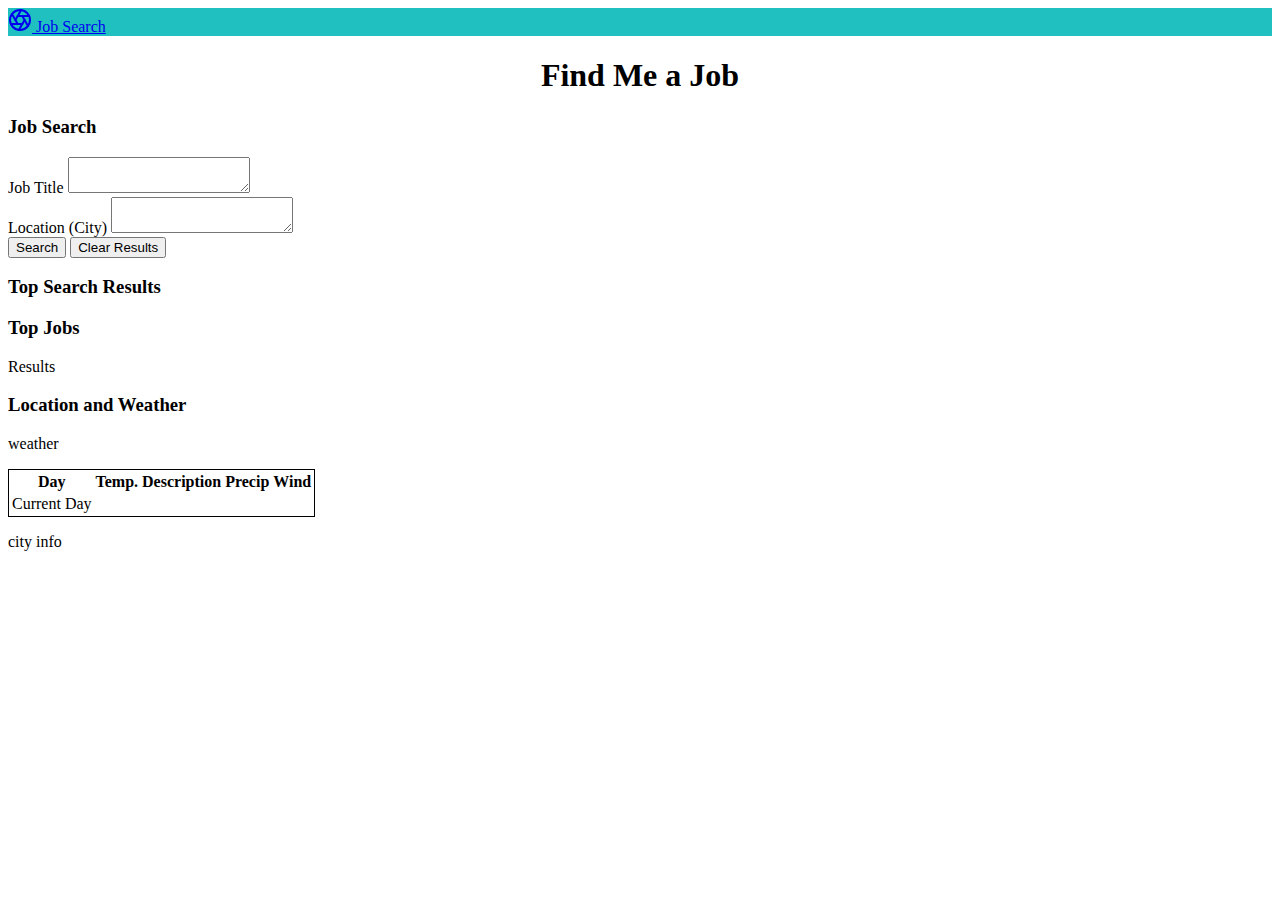
==== index.html @ 2d780a5b "Merge pull request #16 from kef12/add-firebase-logic" ====
<!DOCTYPE html>
<html lang="en">

<head>

  <meta charset="UTF-8">
  <meta name="viewport" content="width=device-width, initial-scale=1">
  <link rel="stylesheet" href="https://use.fontawesome.com/releases/v5.6.3/css/all.css" integrity="sha384-UHRtZLI+pbxtHCWp1t77Bi1L4ZtiqrqD80Kn4Z8NTSRyMA2Fd33n5dQ8lWUE00s/" crossorigin="anonymous">
  <link rel="stylesheet" href="https://stackpath.bootstrapcdn.com/bootstrap/4.2.1/css/bootstrap.min.css" integrity="sha384-GJzZqFGwb1QTTN6wy59ffF1BuGJpLSa9DkKMp0DgiMDm4iYMj70gZWKYbI706tWS" crossorigin="anonymous">	
  <script src="https://ajax.googleapis.com/ajax/libs/jquery/3.3.1/jquery.min.js"></script>
  <link rel="stylesheet" href="style.css">
  <title>Find Me a Job!</title>

</head>
<body>
		<nav class="site-header sticky-top py-1">
				<div class="container d-flex flex-column flex-md-row justify-content-between">
					<a class="py-2" href="#">
						<svg xmlns="http://www.w3.org/2000/svg" width="24" height="24" viewBox="0 0 24 24" fill="none" stroke="currentColor" stroke-width="2" stroke-linecap="round" stroke-linejoin="round" class="d-block mx-auto" focusable="false" role="img"><title>Find Me a Job</title><circle cx="12" cy="12" r="10"></circle><line x1="14.31" y1="8" x2="20.05" y2="17.94"></line><line x1="9.69" y1="8" x2="21.17" y2="8"></line><line x1="7.38" y1="12" x2="13.12" y2="2.06"></line><line x1="9.69" y1="16" x2="3.95" y2="6.06"></line><line x1="14.31" y1="16" x2="2.83" y2="16"></line><line x1="16.62" y1="12" x2="10.88" y2="21.94"></line></svg>
					</a>
					<a class="py-2 d-none d-md-inline-block" href="index.html">Job Search</a>
					<!-- <a class="py-2 d-none d-md-inline-block" href="location.html">Location Search</a> -->
				</div>
			</nav>

	<div class="jumbotron col-md-12" id="header">
		<h1 class="display-4"><i class="fas fa-dice-d20"></i> Find Me a Job</h1>
		 </div>
		 	 <div class="col-md-2"></div>
		 <div>
		
	  <div class="card col-md-9">
		  <div class="card-header">
			  <h3>Job Search</h3>
		  </div>
	  <div class="card-body">

		  <div class="form-group">
				<label for="exampleFormControlInput1">Job Title</label>
				<textarea class="form-control" id="job-input">
				  </textarea>
			  </div>
			  <div class="form-group">
				<label for="exampleFormControlInput1">Location (City)</label>
				<textarea class="form-control" id="location-input">
				  </textarea>
			  </div>
			  <button class="btn btn-primary" id="search" type="submit"><i class="fas fa-search"></i> Search</button>
			  <button class="btn btn-primary" id="clear" type="submit"><i class="fas fa-trash-alt"></i> Clear Results</button>
		</div>
	</div>
	<div class="card col-md-9 offset-2">
		<div class="card-header">
		<h3>Top Search Results</h3>	
		</div>
		<div class="card-body">
			<div class="card col-md-5">
				<div class="card-header">
					<h3>Top Jobs</h3>
				</div>
				<div id="jobPanel">
				<p>Results</p>
				<div id="position-view"></div>
				</div>
			</div>
			<div class="col-md-2"></div>
			<div class="card col-md-5">
			<div class="card-header">
				<h3>Location and Weather</h3>
			</div>
			<div class="card-body">
				<p>weather</p>
				<div id="cityOutput"></div>
    <table id="weatherTable">
        <tr>
          <th>Day</th>
          <th id="highLow">Temp.</th>
          <th id="description">Description</th>
          <th id="precip">Precip</th>
          <th id="wind">Wind</th>
        </tr>
        <tr id="dayOne">
          <td>Current Day</td>
          <td id="temp1"></td>
          <td id="description1"></td>
          <td id="precip1"></td>
          <td id="wind1"></td>
				</tr>
    </table>
				<p>city info</p>
			</div>
		   </div>
		   </div>

	<!-- <meta charset="UTF-8">
	<meta name="viewport" content="width=device-width, initial-scale=1">
	<link rel="stylesheet" href="https://use.fontawesome.com/releases/v5.6.3/css/all.css" integrity="sha384-UHRtZLI+pbxtHCWp1t77Bi1L4ZtiqrqD80Kn4Z8NTSRyMA2Fd33n5dQ8lWUE00s/"
	 crossorigin="anonymous">
	<link rel="stylesheet" href="https://maxcdn.bootstrapcdn.com/bootstrap/3.3.7/css/bootstrap.min.css">
	<script src="https://ajax.googleapis.com/ajax/libs/jquery/3.3.1/jquery.min.js"></script>
	<link rel="stylesheet" href="style.css">
	<title>Find Me a Job!</title> -->

</head>

<!-- <body>
	<div class="col-md-1"></div>
	<div class="jumbotron col-md-9">
		<h1 class="display-4"><i class="fas fa-newspaper"></i>Find Me a Job</h1>
	</div>
	<div class="col-md-2"></div>
	<div class="panel col-md-9">
		<div class="card-header">
			<h3>search paramaters</h3>
		</div>
		<div class="card-body">
			<div class="col-lg-2 formPanel">
				<form id="entry-form">
					<label for="entry-input" class="inputLabel">Position Search</label>
					<input type="text" id="job-input"><br>
					<label for="entry-input" class="inputLabel">Position Location</label>
					<input type="text" id="location-input"><br>


					<input id="submit" type="submit" value="Submit">
				</form>
				<div id="position-view"></div>
			</div>
		</div>
	</div>	

</div> -->
  <!-- <script type="text/javascript">
  $(document).ready(function() {
  //retrieve search parameters
//populate queryURL with search parameters
//add search information to div
$("#search").click(function(){
console.log("search");
});
$("#clear").click(function(){
console.log("clear");
	});


  
  }); -->
<script
	src="https://code.jquery.com/jquery-3.3.1.min.js"
	integrity="sha256-FgpCb/KJQlLNfOu91ta32o/NMZxltwRo8QtmkMRdAu8="
	crossorigin="anonymous"></script>
	 
	<script src="assets/usajobs-logic.js" type="text/javascript"></script>

  <script type="text/javascript">
  $(document).ready(function() {
  //retrieve search parameters
//populate queryURL with search parameters
//add search information to div
$("#search").click(function(){
console.log("search");
});
$("#clear").click(function(){
console.log("clear");
	});


  
  });
  </script>
  			<script src="https://code.jquery.com/jquery-3.2.1.slim.min.js" integrity="sha384-KJ3o2DKtIkvYIK3UENzmM7KCkRr/rE9/Qpg6aAZGJwFDMVNA/GpGFF93hXpG5KkN" crossorigin="anonymous"></script>
				<script src="https://cdnjs.cloudflare.com/ajax/libs/popper.js/1.12.9/umd/popper.min.js" integrity="sha384-ApNbgh9B+Y1QKtv3Rn7W3mgPxhU9K/ScQsAP7hUibX39j7fakFPskvXusvfa0b4Q" crossorigin="anonymous"></script>
				<script src="https://maxcdn.bootstrapcdn.com/bootstrap/4.0.0/js/bootstrap.min.js" integrity="sha384-JZR6Spejh4U02d8jOt6vLEHfe/JQGiRRSQQxSfFWpi1MquVdAyjUar5+76PVCmYl" crossorigin="anonymous"></script>
	<script src="https://cdnjs.cloudflare.com/ajax/libs/popper.js/1.12.9/umd/popper.min.js" integrity="sha384-ApNbgh9B+Y1QKtv3Rn7W3mgPxhU9K/ScQsAP7hUibX39j7fakFPskvXusvfa0b4Q"
	 crossorigin="anonymous"></script>
	<script src="https://maxcdn.bootstrapcdn.com/bootstrap/4.0.0/js/bootstrap.min.js" integrity="sha384-JZR6Spejh4U02d8jOt6vLEHfe/JQGiRRSQQxSfFWpi1MquVdAyjUar5+76PVCmYl"
	 crossorigin="anonymous"></script>

</body>

</html>
---- style.css ----
nav{
    background-color: rgb(32, 192, 192);
}
h1{
    text-align: center;
}
.card {
    margin-top: 15px; 
}

#weatherTable{
    border: 1px solid;
}
---- style.css ----
nav{
    background-color: rgb(32, 192, 192);
}
h1{
    text-align: center;
}
.card {
    margin-top: 15px; 
}

#weatherTable{
    border: 1px solid;
}
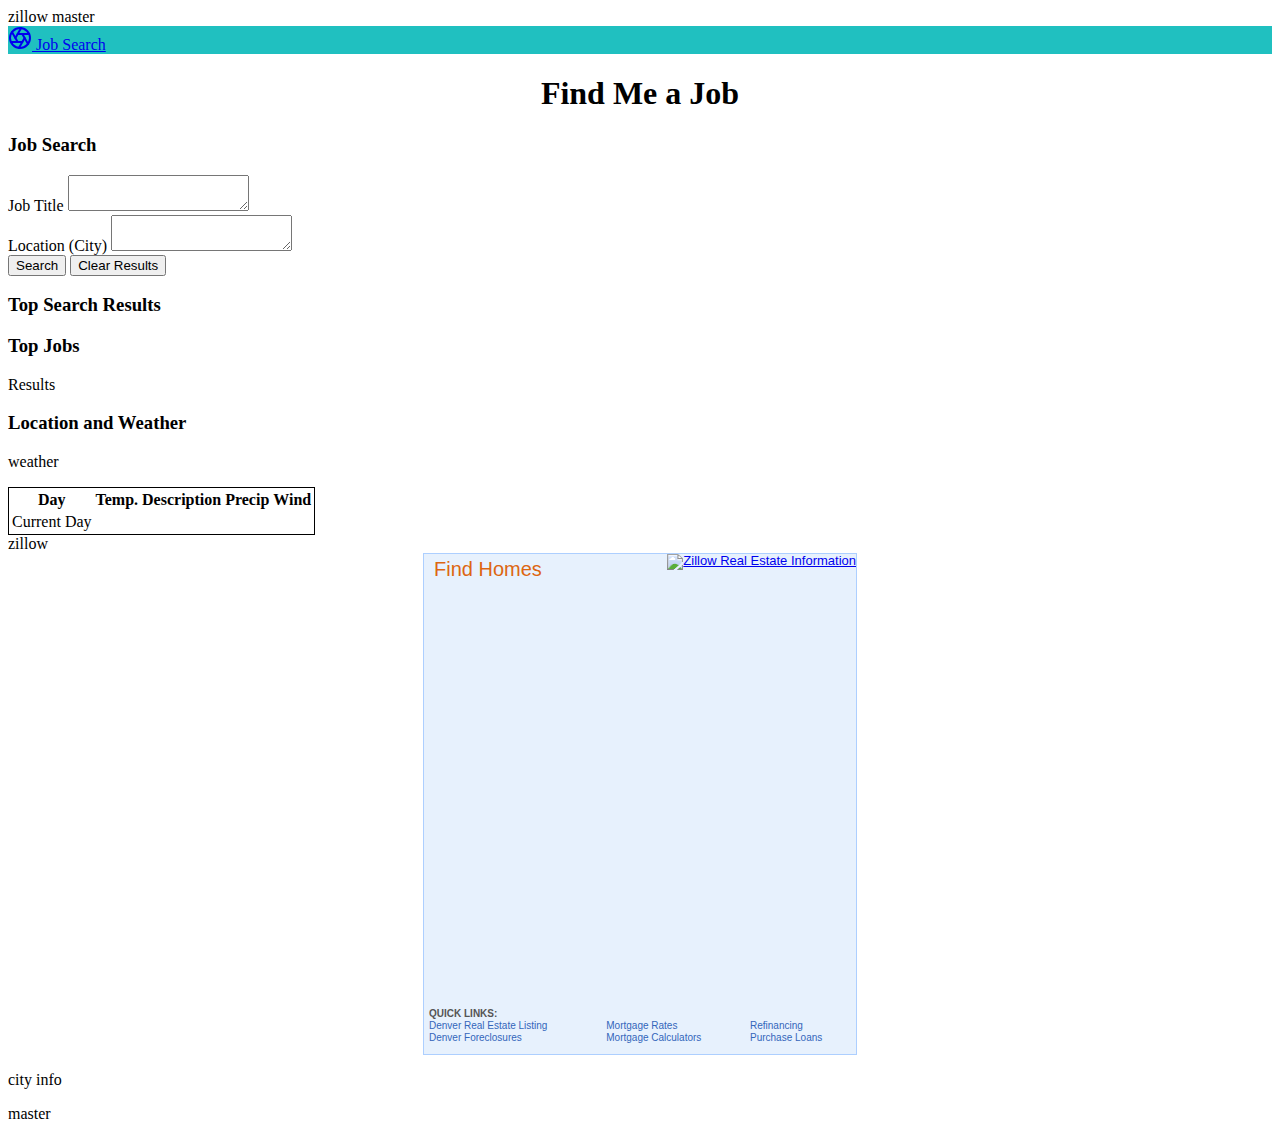
==== commit d6629d9b: "Merge branch 'master' into zillow" ====
--- a/index.html
+++ b/index.html
@@ -7,7 +7,11 @@
   <meta name="viewport" content="width=device-width, initial-scale=1">
   <link rel="stylesheet" href="https://use.fontawesome.com/releases/v5.6.3/css/all.css" integrity="sha384-UHRtZLI+pbxtHCWp1t77Bi1L4ZtiqrqD80Kn4Z8NTSRyMA2Fd33n5dQ8lWUE00s/" crossorigin="anonymous">
   <link rel="stylesheet" href="https://stackpath.bootstrapcdn.com/bootstrap/4.2.1/css/bootstrap.min.css" integrity="sha384-GJzZqFGwb1QTTN6wy59ffF1BuGJpLSa9DkKMp0DgiMDm4iYMj70gZWKYbI706tWS" crossorigin="anonymous">	
-  <script src="https://ajax.googleapis.com/ajax/libs/jquery/3.3.1/jquery.min.js"></script>
+zillow
+	<script src="https://ajax.googleapis.com/ajax/libs/jquery/3.3.1/jquery.min.js"></script>
+	<!--Firebase-->
+	<script src="https://www.gstatic.com/firebasejs/4.1.2/firebase.js"></script>
+ master
   <link rel="stylesheet" href="style.css">
   <title>Find Me a Job!</title>
 
@@ -87,7 +91,66 @@
           <td id="wind1"></td>
 				</tr>
     </table>
+        zillow
+    <container>
+				<div id="zillow-large-search-box-widget-container" style="width:432px;overflow:hidden;background-color:#e7f1fd;color:#555; font: normal normal normal 13px verdana,arial,sans-serif;line-height:13px;margin:0 auto;padding:0;text-align:center;border:1px solid #adcfff;letter-spacing:0;text-transform:none;">
+            <h2 style="color:#d61;text-align:left;font-size:20px;line-height:20px;font-weight:normal;float:left;width:200px;margin-left:10px;margin-top:5px;letter-spacing:0;text-transform:none;">Find Homes</h2>
+            
+            <div style="float:right;"><a href="https://www.zillow.com/" target="_blank" rel="nofollow">
+                
+                <img alt="Zillow Real Estate Information" style="border:0;" src="https://www.zillow.com/widgets/GetVersionedResource.htm?path=/static/images/powered-by-zillow.gif"></img></a>
+            </div>
+        
+            <iframe scrolling="no" src="https://www.zillow.com/widgets/search/LargeSearchBoxWidget.htm?did=zillow-large-search-box-iframe-widget&type=iframe&rgname=Denver+WA&shvi=yes" width="430" frameborder="0" height="400"></iframe>
+            <table id="zillow-tnc-widget-footer-links" width="100%" style="font: normal normal normal 10px verdana,arial,sans-serif;text-align:left;line-height:12px;margin:10px 5px;padding:0;border-spacing:0;border-collapse:collapse;">
+                <tbody style="margin:0;padding:0;">
+                    <tr style="margin:0;padding:0;">
+                        <td style="font-weight:bold;font-size:10px;color:#555;text-align:left;margin:0;padding:0;">QUICK LINKS:</td>
+                    </tr>
+        
+                    <tr style="margin:0;padding:0;">
+                        <td style="margin:0;padding:0;">
+                            <span id="widgetFooterLink" class="regionBasedLink">
+                                <a href="https://www.zillow.com/denver-co/" target="_blank" rel="nofollow" style="color:#36b;font-family:verdana,arial,sans-serif;font-size:10px;margin:0 5px 0 0;padding:0;text-decoration:none;">
+                                    <span class="region">Denver</span> Real Estate Listing</a>
+                                </span>
+                            </td>
+        
+                            <td style="margin:0;padding:0;">
+                                <span id="widgetFooterLink">
+                                    <a href="https://www.zillow.com/mortgage-rates/" target="_blank" rel="nofollow" style="color:#36b;font-family:verdana,arial,sans-serif;font-size:10px;margin:0 5px 0 0;padding:0;text-decoration:none;">Mortgage Rates</a>
+                                </span>
+                            </td>
+        
+                                <td style="margin:0;padding:0;">
+                                    <span id="widgetFooterLink"><a href="https://www.zillow.com/refinance/" target="_blank" rel="nofollow" style="color:#36b;font-family:verdana,arial,sans-serif;font-size:10px;margin:0 5px 0 0;padding:0;text-decoration:none;">Refinancing</a>
+                                    </span>
+                                </td> 
+        
+                        </tr>
+                            <tr style="margin:0;padding:0;">
+                                <td style="margin:0;padding:0;">
+                                    <span id="widgetFooterLink" class="regionBasedLink">
+                                        <a href="https://www.zillow.com/denver-co/foreclosures/" target="_blank" rel="nofollow" style="color:#36b;font-size:10px;margin:0 5px 0 0;padding:0;text-decoration:none;">
+                                            <span class="region">Denver</span> Foreclosures</a></span>
+                                        </td>
+        
+                                        <td style="margin:0;padding:0;">
+                                            <span id="widgetFooterLink">
+                                                <a href="https://www.zillow.com/mortgage-calculator/" target="_blank" rel="nofollow" style="color:#36b;font-size:10px;margin:0 5px 0 0;padding:0;text-decoration:none;">Mortgage Calculators</a>
+                                            </span></td><td style="margin:0;padding:0;">
+                                                <span id="widgetFooterLink">
+                                                    <a href="https://www.zillow.com/mortgage-rates/" target="_blank" rel="nofollow" style="color:#36b;font-size:10px;margin:0 5px 0 0;padding:0;text-decoration:none;">Purchase Loans</a>
+                                                </span>
+                                            </td>
+                                        </tr>
+                                    </tbody>
+                                </table>
+                            </div>
+                            </container>
+
 				<p>city info</p>
+ master
 			</div>
 		   </div>
 		   </div>
@@ -120,15 +183,20 @@
 					<input type="text" id="job-input"><br>
 					<label for="entry-input" class="inputLabel">Position Location</label>
 					<input type="text" id="location-input"><br>
-
-
+ zillow
+
+
+
+ master
 					<input id="submit" type="submit" value="Submit">
 				</form>
 				<div id="position-view"></div>
 			</div>
 		</div>
 	</div>	
-
+zillow
+
+ master
 </div> -->
   <!-- <script type="text/javascript">
   $(document).ready(function() {
@@ -141,8 +209,11 @@
 $("#clear").click(function(){
 console.log("clear");
 	});
-
-
+ zillow
+
+
+
+master
   
   }); -->
 <script
@@ -163,8 +234,10 @@
 $("#clear").click(function(){
 console.log("clear");
 	});
-
-
+ zillow
+
+
+ master
   
   });
   </script>
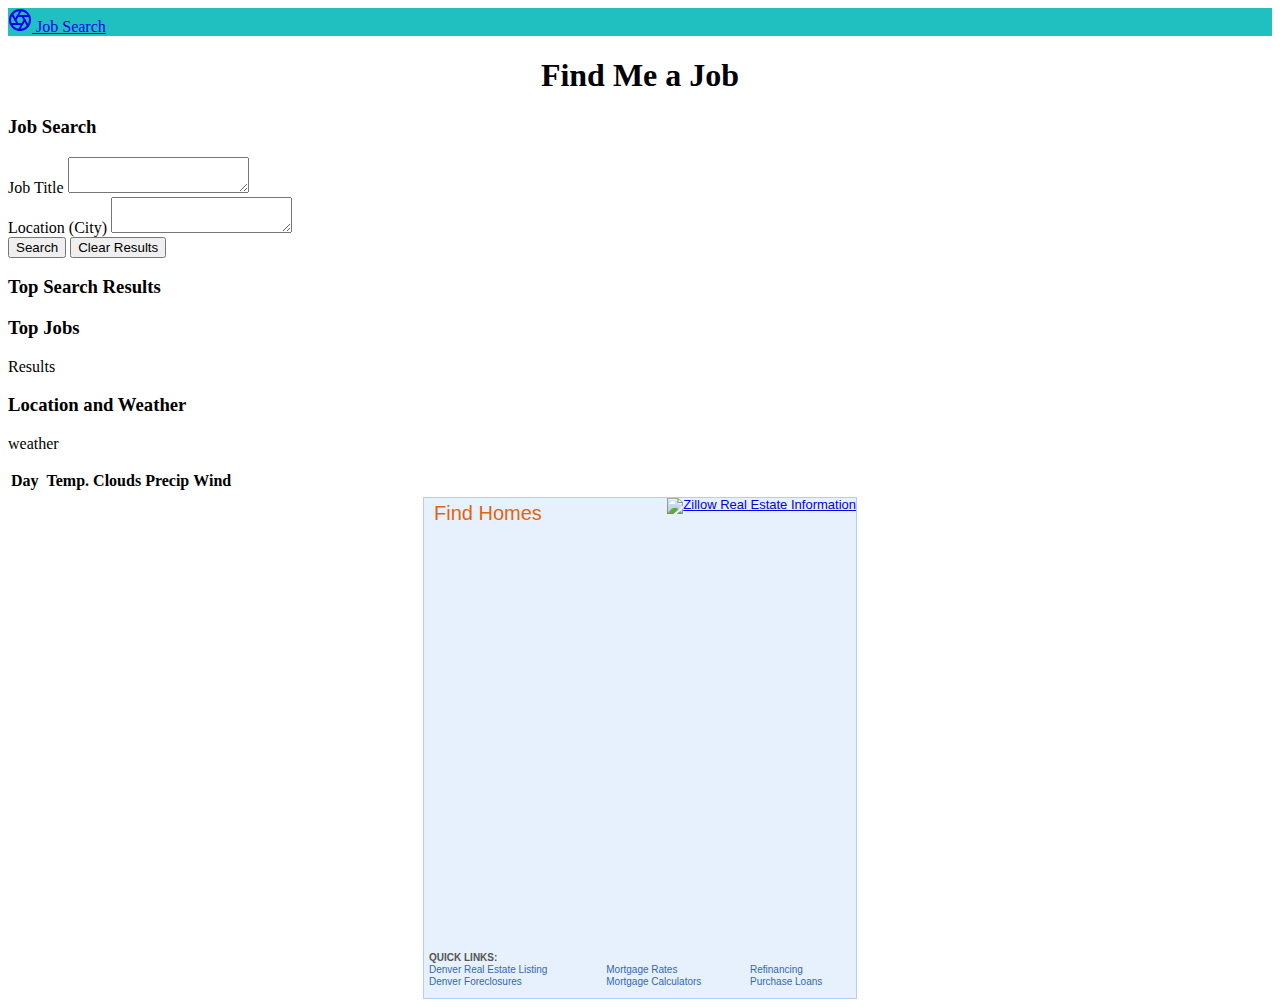
==== commit ea4d2fcc: "Merge pull request #22 from kef12/new-logic" ====
--- a/index.html
+++ b/index.html
@@ -3,251 +3,191 @@
 
 <head>
 
-  <meta charset="UTF-8">
-  <meta name="viewport" content="width=device-width, initial-scale=1">
-  <link rel="stylesheet" href="https://use.fontawesome.com/releases/v5.6.3/css/all.css" integrity="sha384-UHRtZLI+pbxtHCWp1t77Bi1L4ZtiqrqD80Kn4Z8NTSRyMA2Fd33n5dQ8lWUE00s/" crossorigin="anonymous">
-  <link rel="stylesheet" href="https://stackpath.bootstrapcdn.com/bootstrap/4.2.1/css/bootstrap.min.css" integrity="sha384-GJzZqFGwb1QTTN6wy59ffF1BuGJpLSa9DkKMp0DgiMDm4iYMj70gZWKYbI706tWS" crossorigin="anonymous">	
-zillow
-	<script src="https://ajax.googleapis.com/ajax/libs/jquery/3.3.1/jquery.min.js"></script>
-	<!--Firebase-->
-	<script src="https://www.gstatic.com/firebasejs/4.1.2/firebase.js"></script>
- master
-  <link rel="stylesheet" href="style.css">
-  <title>Find Me a Job!</title>
+    <meta charset="UTF-8">
+    <meta name="viewport" content="width=device-width, initial-scale=1">
+    <link rel="stylesheet" href="https://use.fontawesome.com/releases/v5.6.3/css/all.css" integrity="sha384-UHRtZLI+pbxtHCWp1t77Bi1L4ZtiqrqD80Kn4Z8NTSRyMA2Fd33n5dQ8lWUE00s/"
+        crossorigin="anonymous">
+    <script src="https://ajax.googleapis.com/ajax/libs/jquery/3.3.1/jquery.min.js"></script>
+    <!--Firebase-->
+    <script src="https://www.gstatic.com/firebasejs/4.1.2/firebase.js"></script>
+    <!--Materialize Link-->
+
+    <link rel="stylesheet" href="style.css">
+    <title>Find Me a Job!</title>
 
 </head>
+
 <body>
-		<nav class="site-header sticky-top py-1">
-				<div class="container d-flex flex-column flex-md-row justify-content-between">
-					<a class="py-2" href="#">
-						<svg xmlns="http://www.w3.org/2000/svg" width="24" height="24" viewBox="0 0 24 24" fill="none" stroke="currentColor" stroke-width="2" stroke-linecap="round" stroke-linejoin="round" class="d-block mx-auto" focusable="false" role="img"><title>Find Me a Job</title><circle cx="12" cy="12" r="10"></circle><line x1="14.31" y1="8" x2="20.05" y2="17.94"></line><line x1="9.69" y1="8" x2="21.17" y2="8"></line><line x1="7.38" y1="12" x2="13.12" y2="2.06"></line><line x1="9.69" y1="16" x2="3.95" y2="6.06"></line><line x1="14.31" y1="16" x2="2.83" y2="16"></line><line x1="16.62" y1="12" x2="10.88" y2="21.94"></line></svg>
-					</a>
-					<a class="py-2 d-none d-md-inline-block" href="index.html">Job Search</a>
-					<!-- <a class="py-2 d-none d-md-inline-block" href="location.html">Location Search</a> -->
-				</div>
-			</nav>
+    <nav class="site-header sticky-top py-1">
+        <div class="container d-flex flex-column flex-md-row justify-content-between">
+            <a class="py-2" href="#">
+                <svg xmlns="http://www.w3.org/2000/svg" width="24" height="24" viewBox="0 0 24 24" fill="none" stroke="currentColor"
+                    stroke-width="2" stroke-linecap="round" stroke-linejoin="round" class="d-block mx-auto" focusable="false"
+                    role="img">
+                    <title>Find Me a Job</title>
+                    <circle cx="12" cy="12" r="10"></circle>
+                    <line x1="14.31" y1="8" x2="20.05" y2="17.94"></line>
+                    <line x1="9.69" y1="8" x2="21.17" y2="8"></line>
+                    <line x1="7.38" y1="12" x2="13.12" y2="2.06"></line>
+                    <line x1="9.69" y1="16" x2="3.95" y2="6.06"></line>
+                    <line x1="14.31" y1="16" x2="2.83" y2="16"></line>
+                    <line x1="16.62" y1="12" x2="10.88" y2="21.94"></line>
+                </svg>
+            </a>
+            <a class="py-2 d-none d-md-inline-block" href="index.html">Job Search</a>
+            <!-- <a class="py-2 d-none d-md-inline-block" href="location.html">Location Search</a> -->
+        </div>
+    </nav>
 
-	<div class="jumbotron col-md-12" id="header">
-		<h1 class="display-4"><i class="fas fa-dice-d20"></i> Find Me a Job</h1>
-		 </div>
-		 	 <div class="col-md-2"></div>
-		 <div>
-		
-	  <div class="card col-md-9">
-		  <div class="card-header">
-			  <h3>Job Search</h3>
-		  </div>
-	  <div class="card-body">
+    <div class="jumbotron col-md-12" id="header">
+        <h1 class="display-4"><i class="fas fa-dice-d20"></i> Find Me a Job</h1>
+    </div>
+    <div class="col-md-2"></div>
+    <div>
 
-		  <div class="form-group">
-				<label for="exampleFormControlInput1">Job Title</label>
-				<textarea class="form-control" id="job-input">
+        <div class="card col-md-9">
+            <div class="card-header">
+                <h3>Job Search</h3>
+            </div>
+            <div class="card-body">
+
+                <div class="form-group">
+                    <label for="exampleFormControlInput1">Job Title</label>
+                    <textarea class="form-control" id="job-input">
 				  </textarea>
-			  </div>
-			  <div class="form-group">
-				<label for="exampleFormControlInput1">Location (City)</label>
-				<textarea class="form-control" id="location-input">
+                </div>
+                <div class="form-group">
+                    <label for="exampleFormControlInput1">Location (City)</label>
+                    <textarea class="form-control" id="location-input">
 				  </textarea>
-			  </div>
-			  <button class="btn btn-primary" id="search" type="submit"><i class="fas fa-search"></i> Search</button>
-			  <button class="btn btn-primary" id="clear" type="submit"><i class="fas fa-trash-alt"></i> Clear Results</button>
-		</div>
-	</div>
-	<div class="card col-md-9 offset-2">
-		<div class="card-header">
-		<h3>Top Search Results</h3>	
-		</div>
-		<div class="card-body">
-			<div class="card col-md-5">
-				<div class="card-header">
-					<h3>Top Jobs</h3>
-				</div>
-				<div id="jobPanel">
-				<p>Results</p>
-				<div id="position-view"></div>
-				</div>
-			</div>
-			<div class="col-md-2"></div>
-			<div class="card col-md-5">
-			<div class="card-header">
-				<h3>Location and Weather</h3>
-			</div>
-			<div class="card-body">
-				<p>weather</p>
-				<div id="cityOutput"></div>
-    <table id="weatherTable">
-        <tr>
-          <th>Day</th>
-          <th id="highLow">Temp.</th>
-          <th id="description">Description</th>
-          <th id="precip">Precip</th>
-          <th id="wind">Wind</th>
-        </tr>
-        <tr id="dayOne">
-          <td>Current Day</td>
-          <td id="temp1"></td>
-          <td id="description1"></td>
-          <td id="precip1"></td>
-          <td id="wind1"></td>
-				</tr>
-    </table>
-        zillow
-    <container>
-				<div id="zillow-large-search-box-widget-container" style="width:432px;overflow:hidden;background-color:#e7f1fd;color:#555; font: normal normal normal 13px verdana,arial,sans-serif;line-height:13px;margin:0 auto;padding:0;text-align:center;border:1px solid #adcfff;letter-spacing:0;text-transform:none;">
-            <h2 style="color:#d61;text-align:left;font-size:20px;line-height:20px;font-weight:normal;float:left;width:200px;margin-left:10px;margin-top:5px;letter-spacing:0;text-transform:none;">Find Homes</h2>
-            
-            <div style="float:right;"><a href="https://www.zillow.com/" target="_blank" rel="nofollow">
-                
-                <img alt="Zillow Real Estate Information" style="border:0;" src="https://www.zillow.com/widgets/GetVersionedResource.htm?path=/static/images/powered-by-zillow.gif"></img></a>
+                </div>
+                <button class="btn btn-primary" id="search" type="submit"><i class="fas fa-search"></i> Search</button>
+                <button class="btn btn-primary" id="clear" type="submit"><i class="fas fa-trash-alt"></i> Clear Results</button>
             </div>
-        
-            <iframe scrolling="no" src="https://www.zillow.com/widgets/search/LargeSearchBoxWidget.htm?did=zillow-large-search-box-iframe-widget&type=iframe&rgname=Denver+WA&shvi=yes" width="430" frameborder="0" height="400"></iframe>
-            <table id="zillow-tnc-widget-footer-links" width="100%" style="font: normal normal normal 10px verdana,arial,sans-serif;text-align:left;line-height:12px;margin:10px 5px;padding:0;border-spacing:0;border-collapse:collapse;">
-                <tbody style="margin:0;padding:0;">
-                    <tr style="margin:0;padding:0;">
-                        <td style="font-weight:bold;font-size:10px;color:#555;text-align:left;margin:0;padding:0;">QUICK LINKS:</td>
-                    </tr>
-        
-                    <tr style="margin:0;padding:0;">
-                        <td style="margin:0;padding:0;">
-                            <span id="widgetFooterLink" class="regionBasedLink">
-                                <a href="https://www.zillow.com/denver-co/" target="_blank" rel="nofollow" style="color:#36b;font-family:verdana,arial,sans-serif;font-size:10px;margin:0 5px 0 0;padding:0;text-decoration:none;">
-                                    <span class="region">Denver</span> Real Estate Listing</a>
-                                </span>
-                            </td>
-        
-                            <td style="margin:0;padding:0;">
-                                <span id="widgetFooterLink">
-                                    <a href="https://www.zillow.com/mortgage-rates/" target="_blank" rel="nofollow" style="color:#36b;font-family:verdana,arial,sans-serif;font-size:10px;margin:0 5px 0 0;padding:0;text-decoration:none;">Mortgage Rates</a>
-                                </span>
-                            </td>
-        
-                                <td style="margin:0;padding:0;">
-                                    <span id="widgetFooterLink"><a href="https://www.zillow.com/refinance/" target="_blank" rel="nofollow" style="color:#36b;font-family:verdana,arial,sans-serif;font-size:10px;margin:0 5px 0 0;padding:0;text-decoration:none;">Refinancing</a>
-                                    </span>
-                                </td> 
-        
-                        </tr>
-                            <tr style="margin:0;padding:0;">
-                                <td style="margin:0;padding:0;">
-                                    <span id="widgetFooterLink" class="regionBasedLink">
-                                        <a href="https://www.zillow.com/denver-co/foreclosures/" target="_blank" rel="nofollow" style="color:#36b;font-size:10px;margin:0 5px 0 0;padding:0;text-decoration:none;">
-                                            <span class="region">Denver</span> Foreclosures</a></span>
-                                        </td>
-        
-                                        <td style="margin:0;padding:0;">
-                                            <span id="widgetFooterLink">
-                                                <a href="https://www.zillow.com/mortgage-calculator/" target="_blank" rel="nofollow" style="color:#36b;font-size:10px;margin:0 5px 0 0;padding:0;text-decoration:none;">Mortgage Calculators</a>
-                                            </span></td><td style="margin:0;padding:0;">
+        </div>
+        <div class="card col-md-9 offset-2">
+            <div class="card-header">
+                <h3>Top Search Results</h3>
+            </div>
+            <div class="card-body">
+                <div class="card col-md-5">
+                    <div class="card-header">
+                        <h3>Top Jobs</h3>
+                    </div>
+                    <div id="jobPanel">
+                        <p>Results</p>
+                        <div id="position-view"></div>
+                    </div>
+                </div>
+                <div class="col-md-2"></div>
+                <div class="card col-md-5">
+                    <div class="card-header">
+                        <h3>Location and Weather</h3>
+                    </div>
+                    <div class="card-body">
+                        <p>weather</p>
+                        <div id="cityOutput"></div>
+                        <table>
+                            <tr>
+                                <th>Day</th>
+                                <th></th>
+                                <th id="highLow">Temp.</th>
+                                <th id="description">Clouds</th>
+                                <th id="precip">Precip</th>
+                                <th id="wind">Wind</th>
+                            </tr>
+                            <tr id="dayOne">
+                                <td id="currentDay"></td>
+                                <td id="weatherImage"></td>
+                                <td id="temp1"></td>
+                                <td id="description1"></td>
+                                <td id="precip1"></td>
+                                <td id="wind1"></td>
+                            </tr>
+                        </table>
+
+                        <container>
+                            <div id="zillow-large-search-box-widget-container" style="width:432px;overflow:hidden;background-color:#e7f1fd;color:#555; font: normal normal normal 13px verdana,arial,sans-serif;line-height:13px;margin:0 auto;padding:0;text-align:center;border:1px solid #adcfff;letter-spacing:0;text-transform:none;">
+                                <h2 style="color:#d61;text-align:left;font-size:20px;line-height:20px;font-weight:normal;float:left;width:200px;margin-left:10px;margin-top:5px;letter-spacing:0;text-transform:none;">Find
+                                    Homes</h2>
+
+                                <div style="float:right;"><a href="https://www.zillow.com/" target="_blank" rel="nofollow">
+
+                                        <img alt="Zillow Real Estate Information" style="border:0;" src="https://www.zillow.com/widgets/GetVersionedResource.htm?path=/static/images/powered-by-zillow.gif"></img></a>
+                                </div>
+
+                                <iframe scrolling="no" src="https://www.zillow.com/widgets/search/LargeSearchBoxWidget.htm?did=zillow-large-search-box-iframe-widget&type=iframe&rgname=Denver+WA&shvi=yes"
+                                    width="430" frameborder="0" height="400"></iframe>
+                                <table id="zillow-tnc-widget-footer-links" width="100%" style="font: normal normal normal 10px verdana,arial,sans-serif;text-align:left;line-height:12px;margin:10px 5px;padding:0;border-spacing:0;border-collapse:collapse;">
+                                    <tbody style="margin:0;padding:0;">
+                                        <tr style="margin:0;padding:0;">
+                                            <td style="font-weight:bold;font-size:10px;color:#555;text-align:left;margin:0;padding:0;">QUICK
+                                                LINKS:</td>
+                                        </tr>
+
+                                        <tr style="margin:0;padding:0;">
+                                            <td style="margin:0;padding:0;">
+                                                <span id="widgetFooterLink" class="regionBasedLink">
+                                                    <a href="https://www.zillow.com/denver-co/" target="_blank" rel="nofollow"
+                                                        style="color:#36b;font-family:verdana,arial,sans-serif;font-size:10px;margin:0 5px 0 0;padding:0;text-decoration:none;">
+                                                        <span class="region">Denver</span> Real Estate Listing</a>
+                                                </span>
+                                            </td>
+
+                                            <td style="margin:0;padding:0;">
                                                 <span id="widgetFooterLink">
-                                                    <a href="https://www.zillow.com/mortgage-rates/" target="_blank" rel="nofollow" style="color:#36b;font-size:10px;margin:0 5px 0 0;padding:0;text-decoration:none;">Purchase Loans</a>
+                                                    <a href="https://www.zillow.com/mortgage-rates/" target="_blank"
+                                                        rel="nofollow" style="color:#36b;font-family:verdana,arial,sans-serif;font-size:10px;margin:0 5px 0 0;padding:0;text-decoration:none;">Mortgage
+                                                        Rates</a>
+                                                </span>
+                                            </td>
+
+                                            <td style="margin:0;padding:0;">
+                                                <span id="widgetFooterLink"><a href="https://www.zillow.com/refinance/"
+                                                        target="_blank" rel="nofollow" style="color:#36b;font-family:verdana,arial,sans-serif;font-size:10px;margin:0 5px 0 0;padding:0;text-decoration:none;">Refinancing</a>
+                                                </span>
+                                            </td>
+
+                                        </tr>
+                                        <tr style="margin:0;padding:0;">
+                                            <td style="margin:0;padding:0;">
+                                                <span id="widgetFooterLink" class="regionBasedLink">
+                                                    <a href="https://www.zillow.com/denver-co/foreclosures/" target="_blank"
+                                                        rel="nofollow" style="color:#36b;font-size:10px;margin:0 5px 0 0;padding:0;text-decoration:none;">
+                                                        <span class="region">Denver</span> Foreclosures</a></span>
+                                            </td>
+
+                                            <td style="margin:0;padding:0;">
+                                                <span id="widgetFooterLink">
+                                                    <a href="https://www.zillow.com/mortgage-calculator/" target="_blank"
+                                                        rel="nofollow" style="color:#36b;font-size:10px;margin:0 5px 0 0;padding:0;text-decoration:none;">Mortgage
+                                                        Calculators</a>
+                                                </span></td>
+                                            <td style="margin:0;padding:0;">
+                                                <span id="widgetFooterLink">
+                                                    <a href="https://www.zillow.com/mortgage-rates/" target="_blank"
+                                                        rel="nofollow" style="color:#36b;font-size:10px;margin:0 5px 0 0;padding:0;text-decoration:none;">Purchase
+                                                        Loans</a>
                                                 </span>
                                             </td>
                                         </tr>
                                     </tbody>
                                 </table>
                             </div>
-                            </container>
+                        </container>
 
-				<p>city info</p>
- master
-			</div>
-		   </div>
-		   </div>
+                    </div>
+                </div>
+            </div>
 
-	<!-- <meta charset="UTF-8">
-	<meta name="viewport" content="width=device-width, initial-scale=1">
-	<link rel="stylesheet" href="https://use.fontawesome.com/releases/v5.6.3/css/all.css" integrity="sha384-UHRtZLI+pbxtHCWp1t77Bi1L4ZtiqrqD80Kn4Z8NTSRyMA2Fd33n5dQ8lWUE00s/"
-	 crossorigin="anonymous">
-	<link rel="stylesheet" href="https://maxcdn.bootstrapcdn.com/bootstrap/3.3.7/css/bootstrap.min.css">
-	<script src="https://ajax.googleapis.com/ajax/libs/jquery/3.3.1/jquery.min.js"></script>
-	<link rel="stylesheet" href="style.css">
-	<title>Find Me a Job!</title> -->
+            </head>
 
-</head>
+            <script src="https://code.jquery.com/jquery-3.3.1.min.js" integrity="sha256-FgpCb/KJQlLNfOu91ta32o/NMZxltwRo8QtmkMRdAu8="
+                crossorigin="anonymous"></script>
 
-<!-- <body>
-	<div class="col-md-1"></div>
-	<div class="jumbotron col-md-9">
-		<h1 class="display-4"><i class="fas fa-newspaper"></i>Find Me a Job</h1>
-	</div>
-	<div class="col-md-2"></div>
-	<div class="panel col-md-9">
-		<div class="card-header">
-			<h3>search paramaters</h3>
-		</div>
-		<div class="card-body">
-			<div class="col-lg-2 formPanel">
-				<form id="entry-form">
-					<label for="entry-input" class="inputLabel">Position Search</label>
-					<input type="text" id="job-input"><br>
-					<label for="entry-input" class="inputLabel">Position Location</label>
-					<input type="text" id="location-input"><br>
- zillow
+            <!-- <script src="assets/usajobs-logic.js" type="text/javascript"></script> -->
+            <script src="logic.js" type="text/javascript"></script>
 
-
-
- master
-					<input id="submit" type="submit" value="Submit">
-				</form>
-				<div id="position-view"></div>
-			</div>
-		</div>
-	</div>	
-zillow
-
- master
-</div> -->
-  <!-- <script type="text/javascript">
-  $(document).ready(function() {
-  //retrieve search parameters
-//populate queryURL with search parameters
-//add search information to div
-$("#search").click(function(){
-console.log("search");
-});
-$("#clear").click(function(){
-console.log("clear");
-	});
- zillow
-
-
-
-master
-  
-  }); -->
-<script
-	src="https://code.jquery.com/jquery-3.3.1.min.js"
-	integrity="sha256-FgpCb/KJQlLNfOu91ta32o/NMZxltwRo8QtmkMRdAu8="
-	crossorigin="anonymous"></script>
-	 
-	<script src="assets/usajobs-logic.js" type="text/javascript"></script>
-
-  <script type="text/javascript">
-  $(document).ready(function() {
-  //retrieve search parameters
-//populate queryURL with search parameters
-//add search information to div
-$("#search").click(function(){
-console.log("search");
-});
-$("#clear").click(function(){
-console.log("clear");
-	});
- zillow
-
-
- master
-  
-  });
-  </script>
-  			<script src="https://code.jquery.com/jquery-3.2.1.slim.min.js" integrity="sha384-KJ3o2DKtIkvYIK3UENzmM7KCkRr/rE9/Qpg6aAZGJwFDMVNA/GpGFF93hXpG5KkN" crossorigin="anonymous"></script>
-				<script src="https://cdnjs.cloudflare.com/ajax/libs/popper.js/1.12.9/umd/popper.min.js" integrity="sha384-ApNbgh9B+Y1QKtv3Rn7W3mgPxhU9K/ScQsAP7hUibX39j7fakFPskvXusvfa0b4Q" crossorigin="anonymous"></script>
-				<script src="https://maxcdn.bootstrapcdn.com/bootstrap/4.0.0/js/bootstrap.min.js" integrity="sha384-JZR6Spejh4U02d8jOt6vLEHfe/JQGiRRSQQxSfFWpi1MquVdAyjUar5+76PVCmYl" crossorigin="anonymous"></script>
-	<script src="https://cdnjs.cloudflare.com/ajax/libs/popper.js/1.12.9/umd/popper.min.js" integrity="sha384-ApNbgh9B+Y1QKtv3Rn7W3mgPxhU9K/ScQsAP7hUibX39j7fakFPskvXusvfa0b4Q"
-	 crossorigin="anonymous"></script>
-	<script src="https://maxcdn.bootstrapcdn.com/bootstrap/4.0.0/js/bootstrap.min.js" integrity="sha384-JZR6Spejh4U02d8jOt6vLEHfe/JQGiRRSQQxSfFWpi1MquVdAyjUar5+76PVCmYl"
-	 crossorigin="anonymous"></script>
 
 </body>
 
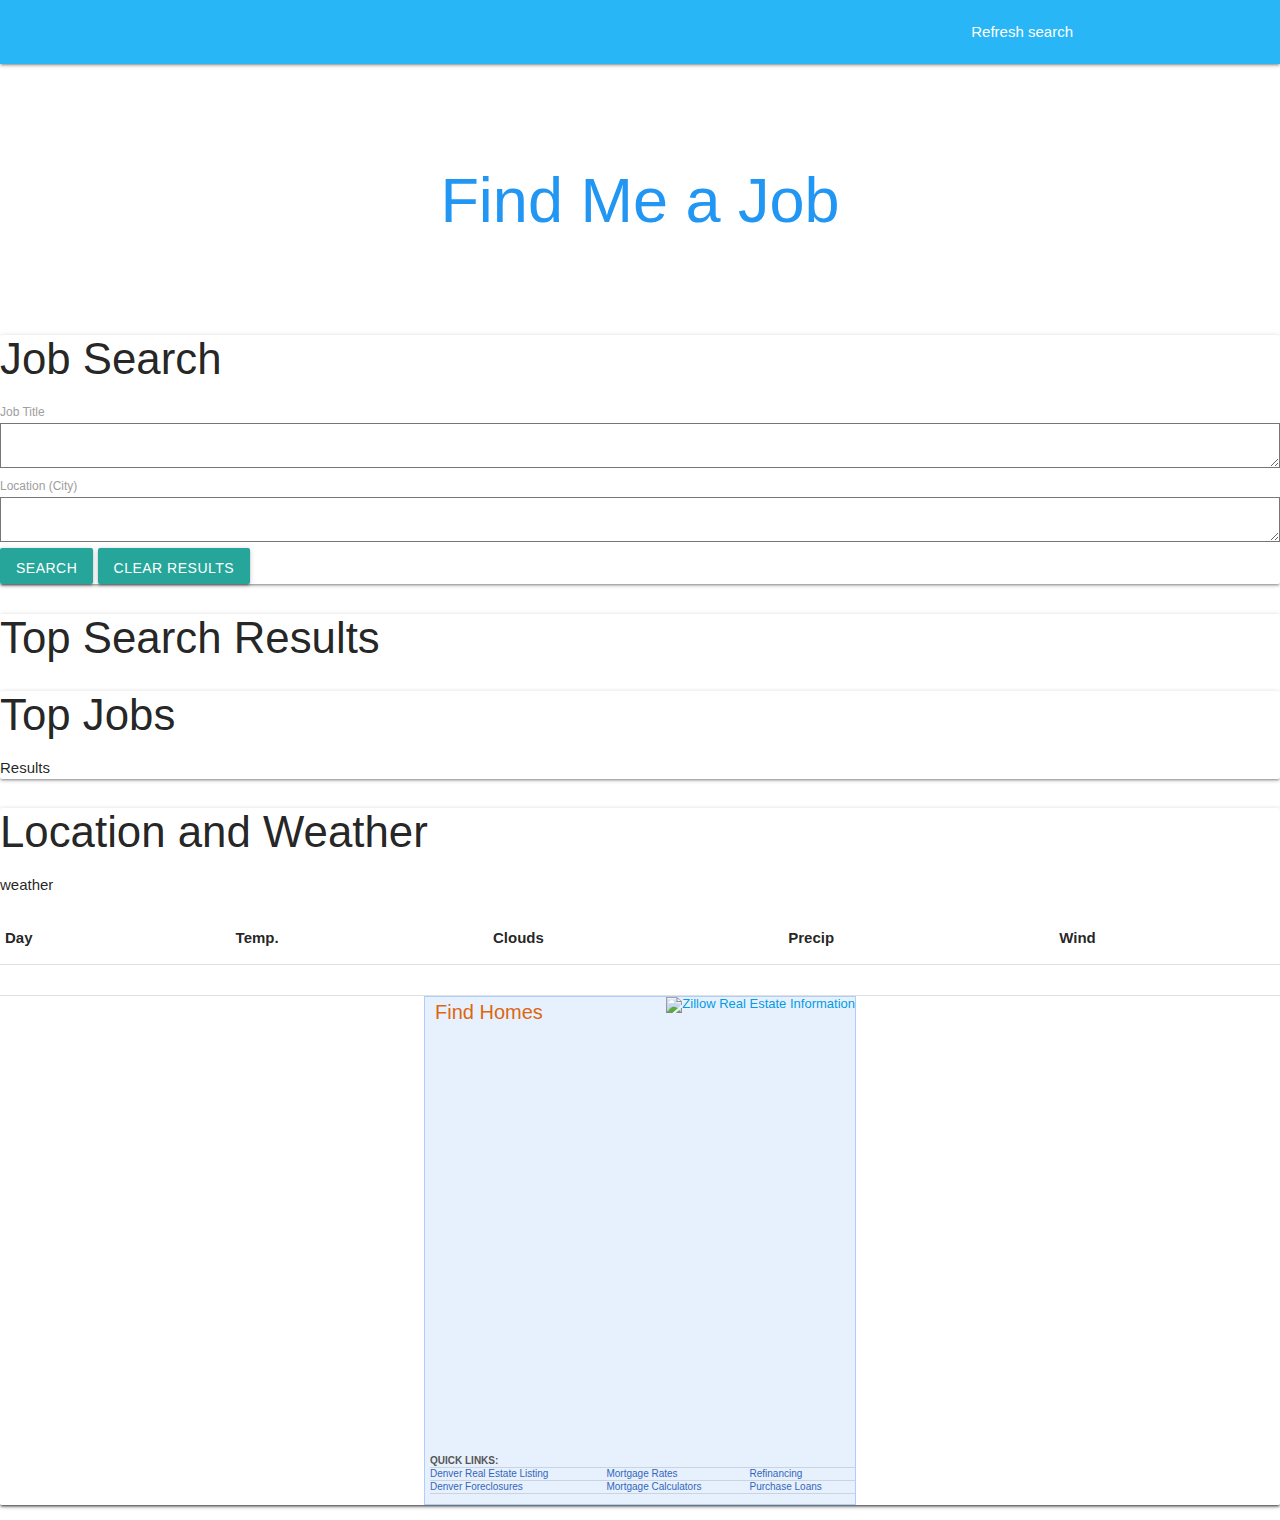
==== commit 656d6ff4: "Merge pull request #25 from kef12/materialize" ====
--- a/index.html
+++ b/index.html
@@ -9,40 +9,37 @@
         crossorigin="anonymous">
     <script src="https://ajax.googleapis.com/ajax/libs/jquery/3.3.1/jquery.min.js"></script>
     <!--Firebase-->
-    <script src="https://www.gstatic.com/firebasejs/4.1.2/firebase.js"></script>
+    <script src="https://www.gstatic.com/firebasejs/5.8.0/firebase.js"></script>
     <!--Materialize Link-->
-
+    <link type="text/css" rel="stylesheet" href="assets/materialize/materialize/css/materialize.min.css"  media="screen,projection"/>
     <link rel="stylesheet" href="style.css">
     <title>Find Me a Job!</title>
 
 </head>
 
 <body>
-    <nav class="site-header sticky-top py-1">
-        <div class="container d-flex flex-column flex-md-row justify-content-between">
-            <a class="py-2" href="#">
-                <svg xmlns="http://www.w3.org/2000/svg" width="24" height="24" viewBox="0 0 24 24" fill="none" stroke="currentColor"
-                    stroke-width="2" stroke-linecap="round" stroke-linejoin="round" class="d-block mx-auto" focusable="false"
-                    role="img">
-                    <title>Find Me a Job</title>
-                    <circle cx="12" cy="12" r="10"></circle>
-                    <line x1="14.31" y1="8" x2="20.05" y2="17.94"></line>
-                    <line x1="9.69" y1="8" x2="21.17" y2="8"></line>
-                    <line x1="7.38" y1="12" x2="13.12" y2="2.06"></line>
-                    <line x1="9.69" y1="16" x2="3.95" y2="6.06"></line>
-                    <line x1="14.31" y1="16" x2="2.83" y2="16"></line>
-                    <line x1="16.62" y1="12" x2="10.88" y2="21.94"></line>
-                </svg>
-            </a>
-            <a class="py-2 d-none d-md-inline-block" href="index.html">Job Search</a>
-            <!-- <a class="py-2 d-none d-md-inline-block" href="location.html">Location Search</a> -->
+        <nav class="light-blue lighten-1" role="navigation">
+                <div class="nav-wrapper container"><a id="logo-container" href="#" class="brand-logo"><i class="fas fa-dice-d20"></i></a>
+                  <ul class="right hide-on-med-and-down">
+                    <li><a href="index.html">Refresh search</a></li>
+                  </ul>
+            
+                  <ul id="nav-mobile" class="sidenav">
+                    <li><a href="#">Navbar Link</a></li>
+                  </ul>
+                  <a href="#" data-target="nav-mobile" class="sidenav-trigger"><i class="material-icons">menu</i></a>
+                </div>
+              </nav>
+
+    <div class="section no-pad-bot" id="index-banner">
+        <div class="container">
+            <br>
+            <br>
+            <h1 class="header center blue-text"><i class="fas fa-dice-d20"></i> Find Me a Job</h1>
+            <br>
+            <br>
+    </div>
         </div>
-    </nav>
-
-    <div class="jumbotron col-md-12" id="header">
-        <h1 class="display-4"><i class="fas fa-dice-d20"></i> Find Me a Job</h1>
-    </div>
-    <div class="col-md-2"></div>
     <div>
 
         <div class="card col-md-9">
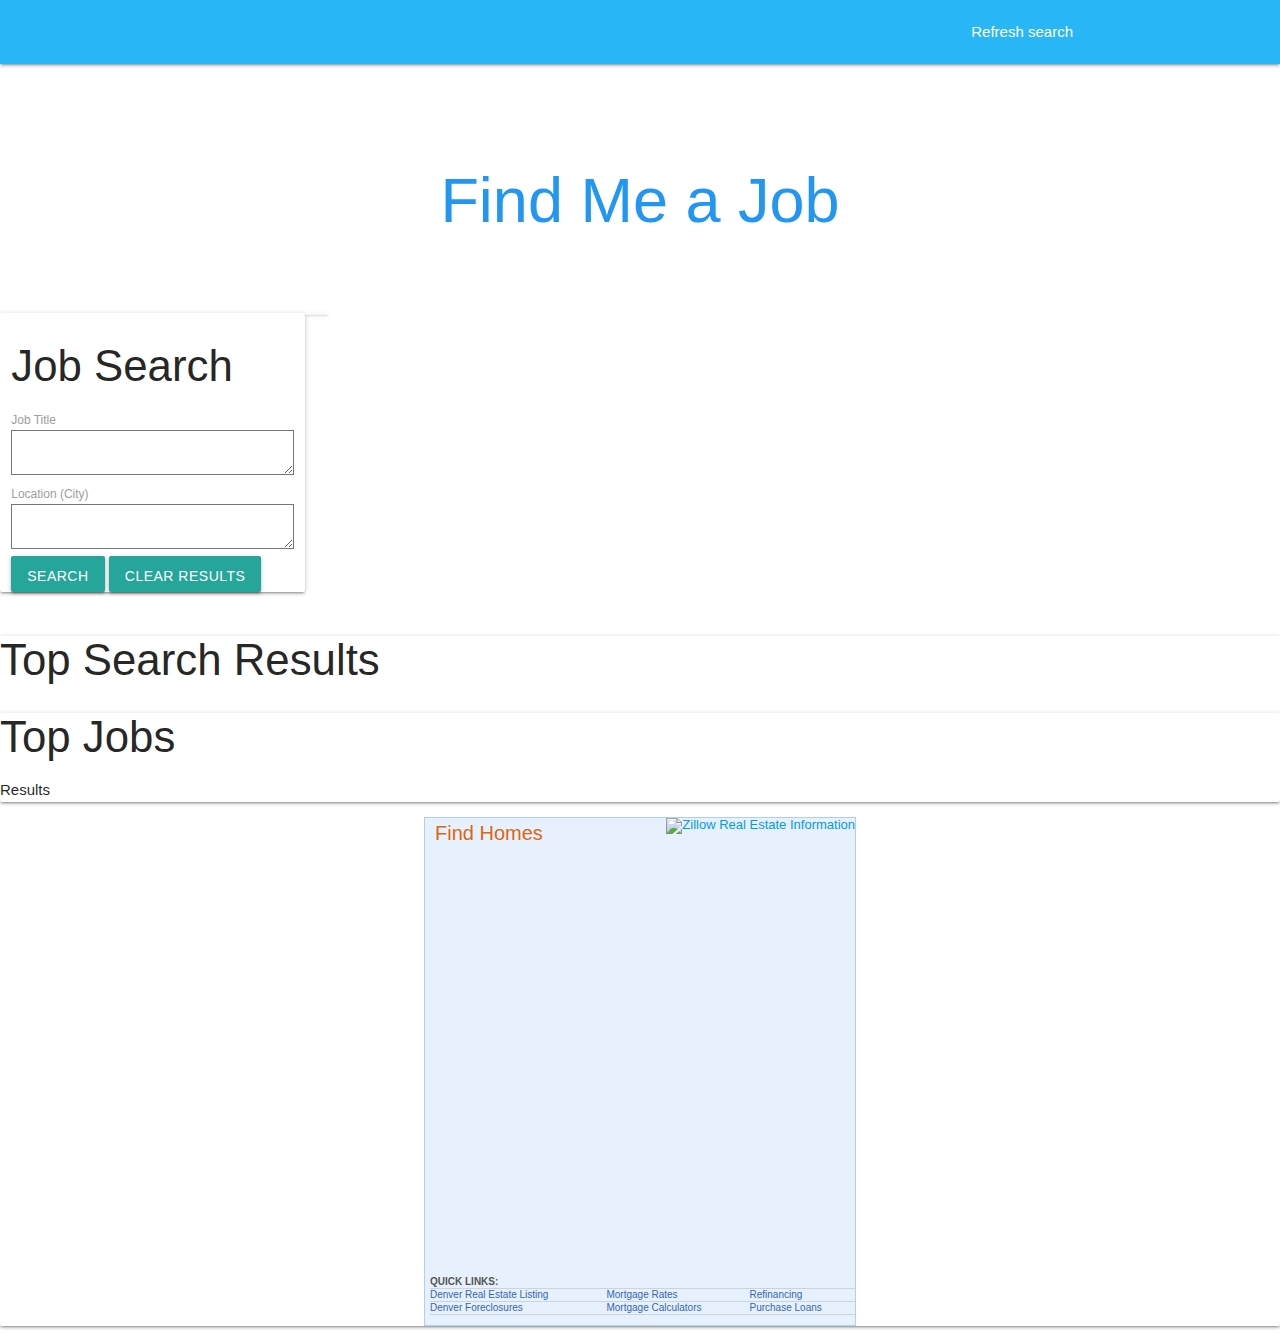
==== commit ded2888e: "weather card updated" ====
--- a/index.html
+++ b/index.html
@@ -10,26 +10,28 @@
     <script src="https://ajax.googleapis.com/ajax/libs/jquery/3.3.1/jquery.min.js"></script>
     <!--Firebase-->
     <script src="https://www.gstatic.com/firebasejs/5.8.0/firebase.js"></script>
+    <!-- MOMENT.JS -->
+    <script src="https://cdn.jsdelivr.net/momentjs/2.12.0/moment.min.js"></script> 
     <!--Materialize Link-->
-    <link type="text/css" rel="stylesheet" href="assets/materialize/materialize/css/materialize.min.css"  media="screen,projection"/>
-    <link rel="stylesheet" href="style.css">
+    <link type="text/css" rel="stylesheet" href="assets/materialize/materialize/css/materialize.min.css" media="screen,projection" />
+    <!-- <link rel="stylesheet" href="style.css"> -->
     <title>Find Me a Job!</title>
 
 </head>
 
 <body>
-        <nav class="light-blue lighten-1" role="navigation">
-                <div class="nav-wrapper container"><a id="logo-container" href="#" class="brand-logo"><i class="fas fa-dice-d20"></i></a>
-                  <ul class="right hide-on-med-and-down">
-                    <li><a href="index.html">Refresh search</a></li>
-                  </ul>
-            
-                  <ul id="nav-mobile" class="sidenav">
-                    <li><a href="#">Navbar Link</a></li>
-                  </ul>
-                  <a href="#" data-target="nav-mobile" class="sidenav-trigger"><i class="material-icons">menu</i></a>
-                </div>
-              </nav>
+    <nav class="light-blue lighten-1" role="navigation">
+        <div class="nav-wrapper container"><a id="logo-container" href="#" class="brand-logo"><i class="fas fa-dice-d20"></i></a>
+            <ul class="right hide-on-med-and-down">
+                <li><a href="index.html">Refresh search</a></li>
+            </ul>
+
+            <ul id="nav-mobile" class="sidenav">
+                <li><a href="#">Navbar Link</a></li>
+            </ul>
+            <a href="#" data-target="nav-mobile" class="sidenav-trigger"><i class="material-icons">menu</i></a>
+        </div>
+    </nav>
 
     <div class="section no-pad-bot" id="index-banner">
         <div class="container">
@@ -38,152 +40,160 @@
             <h1 class="header center blue-text"><i class="fas fa-dice-d20"></i> Find Me a Job</h1>
             <br>
             <br>
+        </div>
     </div>
-        </div>
     <div>
 
-        <div class="card col-md-9">
-            <div class="card-header">
-                <h3>Job Search</h3>
+        <div class="row">
+            <div class="card col 6">
+                <div class="card-header">
+                    <h3>Job Search</h3>
+                </div>
+                <div class="card-body">
+
+
+                    <div class="form-group">
+                        <label for="exampleFormControlInput1">Job Title</label>
+                        <textarea class="form-control" id="job-input">
+				  </textarea>
+                    </div>
+                    <div class="form-group">
+                        <label for="exampleFormControlInput1">Location (City)</label>
+                        <textarea class="form-control" id="location-input">
+				  </textarea>
+                    </div>
+                    <button class="btn btn-primary" id="search" type="submit"><i class="fas fa-search"></i> Search</button>
+                    <button class="btn btn-primary" id="clear" type="submit"><i class="fas fa-trash-alt"></i> Clear
+                        Results</button>
+                </div>
             </div>
-            <div class="card-body">
-
-                <div class="form-group">
-                    <label for="exampleFormControlInput1">Job Title</label>
-                    <textarea class="form-control" id="job-input">
-				  </textarea>
-                </div>
-                <div class="form-group">
-                    <label for="exampleFormControlInput1">Location (City)</label>
-                    <textarea class="form-control" id="location-input">
-				  </textarea>
-                </div>
-                <button class="btn btn-primary" id="search" type="submit"><i class="fas fa-search"></i> Search</button>
-                <button class="btn btn-primary" id="clear" type="submit"><i class="fas fa-trash-alt"></i> Clear Results</button>
+
+            <div class="card col 6">
+                <div class="col s6" id ="weatherCard">
+               
+                    <div class="card horizontal">
+                    <div class="card-image">
+                        <img src="assets/images/weather.jpg">
+                    </div>
+                    <div class="card-stacked">
+                    <div class="card-content">
+                        <p>
+                    <div id="cityOutput"></div>
+                        <h3 id="currentDay">Day</h3>
+                        <br>
+                        <h3 id="temp1">Temp.</h2>
+                        <h3 id="description1">Clouds</h3>
+                        <h3 id="wind1">Wind</h3>
+                        </p>
+                                    
+                    </div>
+                    <div class="card-action">
+                        <a href="https://weather.com/" target="_blank">Weather.com</a>
+                    </div>
+                    </div>
+                    </div>
+                    </div>
+
+
+            </div>
+        </div> 
+            <div class="card col-md-9 offset-2">
+                <div class="card-header">
+                    <h3>Top Search Results</h3>
+                </div>
+                <div class="card-body">
+                    <div class="card col-md-5">
+                        <div class="card-header">
+                            <h3>Top Jobs</h3>
+                        </div>
+                        <div id="jobPanel">
+                            <p>Results</p>
+                            <div id="position-view"></div>
+                        </div>
+                    </div>
+
+
+                    <container>
+                        <div id="zillow-large-search-box-widget-container" style="width:432px;overflow:hidden;background-color:#e7f1fd;color:#555; font: normal normal normal 13px verdana,arial,sans-serif;line-height:13px;margin:0 auto;padding:0;text-align:center;border:1px solid #adcfff;letter-spacing:0;text-transform:none;">
+                            <h2 style="color:#d61;text-align:left;font-size:20px;line-height:20px;font-weight:normal;float:left;width:200px;margin-left:10px;margin-top:5px;letter-spacing:0;text-transform:none;">Find
+                                Homes</h2>
+
+                            <div style="float:right;"><a href="https://www.zillow.com/" target="_blank" rel="nofollow">
+
+                                    <img alt="Zillow Real Estate Information" style="border:0;" src="https://www.zillow.com/widgets/GetVersionedResource.htm?path=/static/images/powered-by-zillow.gif"></img></a>
+                            </div>
+
+                            <iframe scrolling="no" src="https://www.zillow.com/widgets/search/LargeSearchBoxWidget.htm?did=zillow-large-search-box-iframe-widget&type=iframe&rgname=Denver+WA&shvi=yes"
+                                width="430" frameborder="0" height="400"></iframe>
+                            <table id="zillow-tnc-widget-footer-links" width="100%" style="font: normal normal normal 10px verdana,arial,sans-serif;text-align:left;line-height:12px;margin:10px 5px;padding:0;border-spacing:0;border-collapse:collapse;">
+                                <tbody style="margin:0;padding:0;">
+                                    <tr style="margin:0;padding:0;">
+                                        <td style="font-weight:bold;font-size:10px;color:#555;text-align:left;margin:0;padding:0;">QUICK
+                                            LINKS:</td>
+                                    </tr>
+
+                                    <tr style="margin:0;padding:0;">
+                                        <td style="margin:0;padding:0;">
+                                            <span id="widgetFooterLink" class="regionBasedLink">
+                                                <a href="https://www.zillow.com/denver-co/" target="_blank" rel="nofollow"
+                                                    style="color:#36b;font-family:verdana,arial,sans-serif;font-size:10px;margin:0 5px 0 0;padding:0;text-decoration:none;">
+                                                    <span class="region">Denver</span> Real Estate Listing</a>
+                                            </span>
+                                        </td>
+
+                                        <td style="margin:0;padding:0;">
+                                            <span id="widgetFooterLink">
+                                                <a href="https://www.zillow.com/mortgage-rates/" target="_blank" rel="nofollow"
+                                                    style="color:#36b;font-family:verdana,arial,sans-serif;font-size:10px;margin:0 5px 0 0;padding:0;text-decoration:none;">Mortgage
+                                                    Rates</a>
+                                            </span>
+                                        </td>
+
+                                        <td style="margin:0;padding:0;">
+                                            <span id="widgetFooterLink"><a href="https://www.zillow.com/refinance/"
+                                                    target="_blank" rel="nofollow" style="color:#36b;font-family:verdana,arial,sans-serif;font-size:10px;margin:0 5px 0 0;padding:0;text-decoration:none;">Refinancing</a>
+                                            </span>
+                                        </td>
+
+                                    </tr>
+                                    <tr style="margin:0;padding:0;">
+                                        <td style="margin:0;padding:0;">
+                                            <span id="widgetFooterLink" class="regionBasedLink">
+                                                <a href="https://www.zillow.com/denver-co/foreclosures/" target="_blank"
+                                                    rel="nofollow" style="color:#36b;font-size:10px;margin:0 5px 0 0;padding:0;text-decoration:none;">
+                                                    <span class="region">Denver</span> Foreclosures</a></span>
+                                        </td>
+
+                                        <td style="margin:0;padding:0;">
+                                            <span id="widgetFooterLink">
+                                                <a href="https://www.zillow.com/mortgage-calculator/" target="_blank"
+                                                    rel="nofollow" style="color:#36b;font-size:10px;margin:0 5px 0 0;padding:0;text-decoration:none;">Mortgage
+                                                    Calculators</a>
+                                            </span></td>
+                                        <td style="margin:0;padding:0;">
+                                            <span id="widgetFooterLink">
+                                                <a href="https://www.zillow.com/mortgage-rates/" target="_blank" rel="nofollow"
+                                                    style="color:#36b;font-size:10px;margin:0 5px 0 0;padding:0;text-decoration:none;">Purchase
+                                                    Loans</a>
+                                            </span>
+                                        </td>
+                                    </tr>
+                                </tbody>
+                            </table>
+                        </div>
+                    </container>
+
+                </div>
             </div>
         </div>
-        <div class="card col-md-9 offset-2">
-            <div class="card-header">
-                <h3>Top Search Results</h3>
-            </div>
-            <div class="card-body">
-                <div class="card col-md-5">
-                    <div class="card-header">
-                        <h3>Top Jobs</h3>
-                    </div>
-                    <div id="jobPanel">
-                        <p>Results</p>
-                        <div id="position-view"></div>
-                    </div>
-                </div>
-                <div class="col-md-2"></div>
-                <div class="card col-md-5">
-                    <div class="card-header">
-                        <h3>Location and Weather</h3>
-                    </div>
-                    <div class="card-body">
-                        <p>weather</p>
-                        <div id="cityOutput"></div>
-                        <table>
-                            <tr>
-                                <th>Day</th>
-                                <th></th>
-                                <th id="highLow">Temp.</th>
-                                <th id="description">Clouds</th>
-                                <th id="precip">Precip</th>
-                                <th id="wind">Wind</th>
-                            </tr>
-                            <tr id="dayOne">
-                                <td id="currentDay"></td>
-                                <td id="weatherImage"></td>
-                                <td id="temp1"></td>
-                                <td id="description1"></td>
-                                <td id="precip1"></td>
-                                <td id="wind1"></td>
-                            </tr>
-                        </table>
-
-                        <container>
-                            <div id="zillow-large-search-box-widget-container" style="width:432px;overflow:hidden;background-color:#e7f1fd;color:#555; font: normal normal normal 13px verdana,arial,sans-serif;line-height:13px;margin:0 auto;padding:0;text-align:center;border:1px solid #adcfff;letter-spacing:0;text-transform:none;">
-                                <h2 style="color:#d61;text-align:left;font-size:20px;line-height:20px;font-weight:normal;float:left;width:200px;margin-left:10px;margin-top:5px;letter-spacing:0;text-transform:none;">Find
-                                    Homes</h2>
-
-                                <div style="float:right;"><a href="https://www.zillow.com/" target="_blank" rel="nofollow">
-
-                                        <img alt="Zillow Real Estate Information" style="border:0;" src="https://www.zillow.com/widgets/GetVersionedResource.htm?path=/static/images/powered-by-zillow.gif"></img></a>
-                                </div>
-
-                                <iframe scrolling="no" src="https://www.zillow.com/widgets/search/LargeSearchBoxWidget.htm?did=zillow-large-search-box-iframe-widget&type=iframe&rgname=Denver+WA&shvi=yes"
-                                    width="430" frameborder="0" height="400"></iframe>
-                                <table id="zillow-tnc-widget-footer-links" width="100%" style="font: normal normal normal 10px verdana,arial,sans-serif;text-align:left;line-height:12px;margin:10px 5px;padding:0;border-spacing:0;border-collapse:collapse;">
-                                    <tbody style="margin:0;padding:0;">
-                                        <tr style="margin:0;padding:0;">
-                                            <td style="font-weight:bold;font-size:10px;color:#555;text-align:left;margin:0;padding:0;">QUICK
-                                                LINKS:</td>
-                                        </tr>
-
-                                        <tr style="margin:0;padding:0;">
-                                            <td style="margin:0;padding:0;">
-                                                <span id="widgetFooterLink" class="regionBasedLink">
-                                                    <a href="https://www.zillow.com/denver-co/" target="_blank" rel="nofollow"
-                                                        style="color:#36b;font-family:verdana,arial,sans-serif;font-size:10px;margin:0 5px 0 0;padding:0;text-decoration:none;">
-                                                        <span class="region">Denver</span> Real Estate Listing</a>
-                                                </span>
-                                            </td>
-
-                                            <td style="margin:0;padding:0;">
-                                                <span id="widgetFooterLink">
-                                                    <a href="https://www.zillow.com/mortgage-rates/" target="_blank"
-                                                        rel="nofollow" style="color:#36b;font-family:verdana,arial,sans-serif;font-size:10px;margin:0 5px 0 0;padding:0;text-decoration:none;">Mortgage
-                                                        Rates</a>
-                                                </span>
-                                            </td>
-
-                                            <td style="margin:0;padding:0;">
-                                                <span id="widgetFooterLink"><a href="https://www.zillow.com/refinance/"
-                                                        target="_blank" rel="nofollow" style="color:#36b;font-family:verdana,arial,sans-serif;font-size:10px;margin:0 5px 0 0;padding:0;text-decoration:none;">Refinancing</a>
-                                                </span>
-                                            </td>
-
-                                        </tr>
-                                        <tr style="margin:0;padding:0;">
-                                            <td style="margin:0;padding:0;">
-                                                <span id="widgetFooterLink" class="regionBasedLink">
-                                                    <a href="https://www.zillow.com/denver-co/foreclosures/" target="_blank"
-                                                        rel="nofollow" style="color:#36b;font-size:10px;margin:0 5px 0 0;padding:0;text-decoration:none;">
-                                                        <span class="region">Denver</span> Foreclosures</a></span>
-                                            </td>
-
-                                            <td style="margin:0;padding:0;">
-                                                <span id="widgetFooterLink">
-                                                    <a href="https://www.zillow.com/mortgage-calculator/" target="_blank"
-                                                        rel="nofollow" style="color:#36b;font-size:10px;margin:0 5px 0 0;padding:0;text-decoration:none;">Mortgage
-                                                        Calculators</a>
-                                                </span></td>
-                                            <td style="margin:0;padding:0;">
-                                                <span id="widgetFooterLink">
-                                                    <a href="https://www.zillow.com/mortgage-rates/" target="_blank"
-                                                        rel="nofollow" style="color:#36b;font-size:10px;margin:0 5px 0 0;padding:0;text-decoration:none;">Purchase
-                                                        Loans</a>
-                                                </span>
-                                            </td>
-                                        </tr>
-                                    </tbody>
-                                </table>
-                            </div>
-                        </container>
-
-                    </div>
-                </div>
-            </div>
-
-            </head>
-
-            <script src="https://code.jquery.com/jquery-3.3.1.min.js" integrity="sha256-FgpCb/KJQlLNfOu91ta32o/NMZxltwRo8QtmkMRdAu8="
-                crossorigin="anonymous"></script>
-
-            <!-- <script src="assets/usajobs-logic.js" type="text/javascript"></script> -->
-            <script src="logic.js" type="text/javascript"></script>
+
+        </head>
+
+        <script src="https://code.jquery.com/jquery-3.3.1.min.js" integrity="sha256-FgpCb/KJQlLNfOu91ta32o/NMZxltwRo8QtmkMRdAu8="
+            crossorigin="anonymous"></script>
+
+        <!-- <script src="assets/usajobs-logic.js" type="text/javascript"></script> -->
+        <script src="logic.js" type="text/javascript"></script>
 
 
 </body>
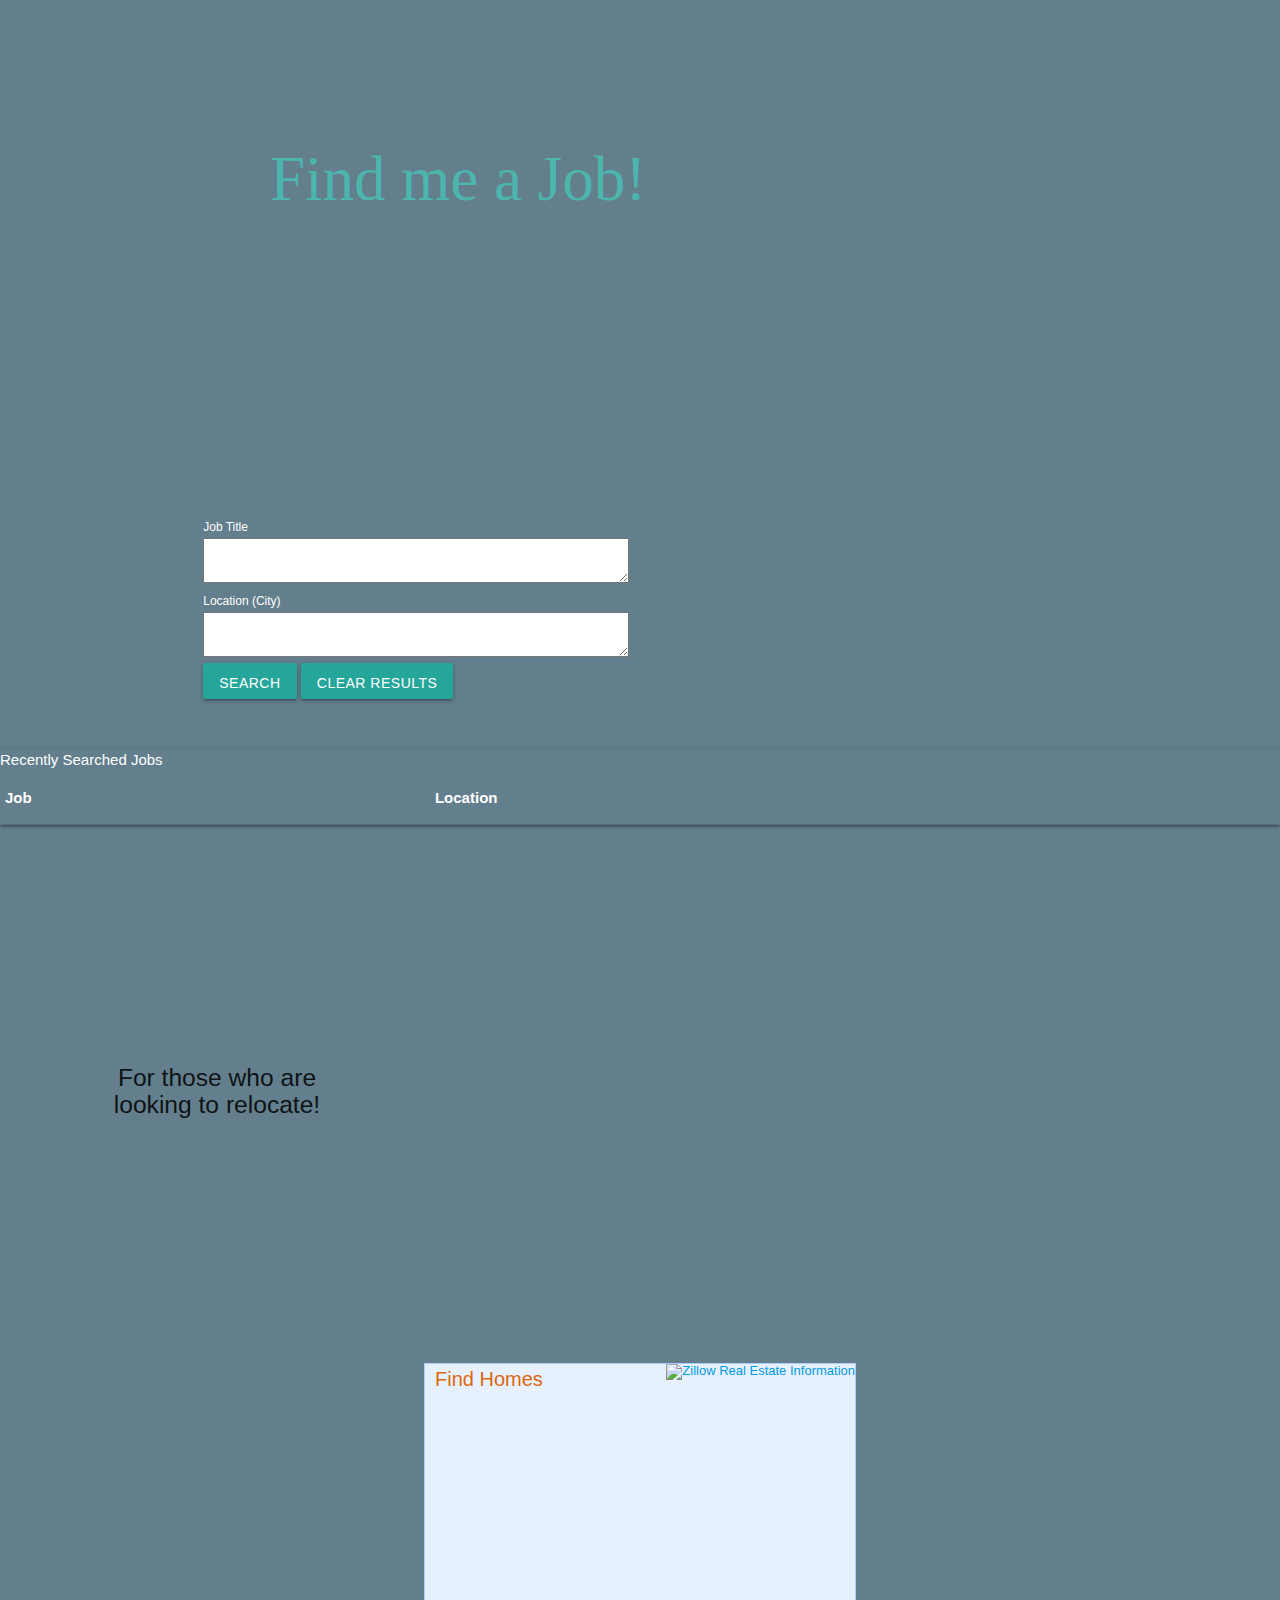
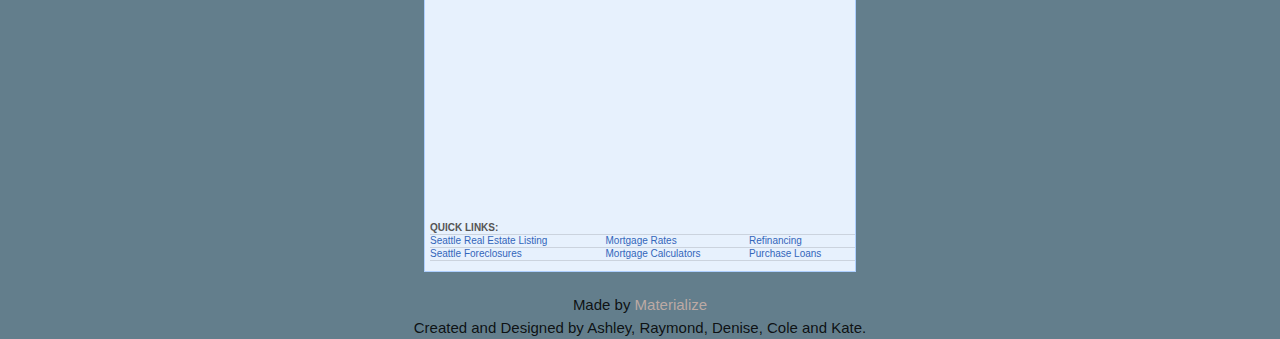
==== commit 3077fecd: "html fix" ====
--- a/index.html
+++ b/index.html
@@ -2,7 +2,14 @@
 <html lang="en">
 
 <head>
-
+    <meta http-equiv="Content-Type" content="text/html; charset=UTF-8" />
+    <meta name="viewport" content="width=device-width, initial-scale=1" />
+    <title>Find me a Job!</title>
+
+    <!-- CSS  -->
+    <link href="https://fonts.googleapis.com/icon?family=Material+Icons" rel="stylesheet">
+    <link href="css/materialize.css" type="text/css" rel="stylesheet" media="screen,projection" />
+    <link href="css/style.css" type="text/css" rel="stylesheet" media="screen,projection" />
     <meta charset="UTF-8">
     <meta name="viewport" content="width=device-width, initial-scale=1">
     <link rel="stylesheet" href="https://use.fontawesome.com/releases/v5.6.3/css/all.css" integrity="sha384-UHRtZLI+pbxtHCWp1t77Bi1L4ZtiqrqD80Kn4Z8NTSRyMA2Fd33n5dQ8lWUE00s/"
@@ -11,189 +18,213 @@
     <!--Firebase-->
     <script src="https://www.gstatic.com/firebasejs/5.8.0/firebase.js"></script>
     <!-- MOMENT.JS -->
-    <script src="https://cdn.jsdelivr.net/momentjs/2.12.0/moment.min.js"></script> 
+    <script src="https://cdn.jsdelivr.net/momentjs/2.12.0/moment.min.js"></script>
     <!--Materialize Link-->
     <link type="text/css" rel="stylesheet" href="assets/materialize/materialize/css/materialize.min.css" media="screen,projection" />
-    <!-- <link rel="stylesheet" href="style.css"> -->
-    <title>Find Me a Job!</title>
-
 </head>
 
-<body>
-    <nav class="light-blue lighten-1" role="navigation">
-        <div class="nav-wrapper container"><a id="logo-container" href="#" class="brand-logo"><i class="fas fa-dice-d20"></i></a>
-            <ul class="right hide-on-med-and-down">
-                <li><a href="index.html">Refresh search</a></li>
-            </ul>
-
-            <ul id="nav-mobile" class="sidenav">
-                <li><a href="#">Navbar Link</a></li>
-            </ul>
-            <a href="#" data-target="nav-mobile" class="sidenav-trigger"><i class="material-icons">menu</i></a>
-        </div>
-    </nav>
-
-    <div class="section no-pad-bot" id="index-banner">
-        <div class="container">
-            <br>
-            <br>
-            <h1 class="header center blue-text"><i class="fas fa-dice-d20"></i> Find Me a Job</h1>
-            <br>
-            <br>
-        </div>
-    </div>
-    <div>
-
-        <div class="row">
-            <div class="card col 6">
-                <div class="card-header">
-                    <h3>Job Search</h3>
-                </div>
-                <div class="card-body">
-
-
-                    <div class="form-group">
-                        <label for="exampleFormControlInput1">Job Title</label>
-                        <textarea class="form-control" id="job-input">
-				  </textarea>
-                    </div>
-                    <div class="form-group">
-                        <label for="exampleFormControlInput1">Location (City)</label>
-                        <textarea class="form-control" id="location-input">
-				  </textarea>
-                    </div>
-                    <button class="btn btn-primary" id="search" type="submit"><i class="fas fa-search"></i> Search</button>
-                    <button class="btn btn-primary" id="clear" type="submit"><i class="fas fa-trash-alt"></i> Clear
-                        Results</button>
-                </div>
-            </div>
-
-            <div class="card col 6">
-                <div class="col s6" id ="weatherCard">
-               
-                    <div class="card horizontal">
-                    <div class="card-image">
-                        <img src="assets/images/weather.jpg">
-                    </div>
-                    <div class="card-stacked">
-                    <div class="card-content">
-                        <p>
-                    <div id="cityOutput"></div>
-                        <h3 id="currentDay">Day</h3>
-                        <br>
-                        <h3 id="temp1">Temp.</h2>
-                        <h3 id="description1">Clouds</h3>
-                        <h3 id="wind1">Wind</h3>
-                        </p>
-                                    
-                    </div>
-                    <div class="card-action">
-                        <a href="https://weather.com/" target="_blank">Weather.com</a>
-                    </div>
-                    </div>
-                    </div>
-                    </div>
-
-
-            </div>
-        </div> 
-            <div class="card col-md-9 offset-2">
-                <div class="card-header">
-                    <h3>Top Search Results</h3>
-                </div>
-                <div class="card-body">
-                    <div class="card col-md-5">
-                        <div class="card-header">
-                            <h3>Top Jobs</h3>
+<body style="background-color:#637e8c">
+
+
+    <div id="index-banner" class="parallax-container">
+        <div class="section no-pad-bot">
+            <div class="container" style="margin:10px; padding:10px;font-family: 'Aleo', serif">
+                <br><br><br>
+                <h1 class="header center teal-text text-lighten-2 ">Find me a Job!</h1>
+                <div class="row center">
+                    <h5 class="header col s12 light"></h5>
+                </div>
+                <div class="row center">
+                </div>
+                <br><br>
+            </div>
+        </div>
+        <div class="parallax"><img src="background1.jpg" alt="Unsplashed background img 1"></div>
+    </div>
+
+
+    <div class="container">
+        <div class="section">
+
+            <!--   Icon Section   -->
+            <div class="card-body">
+                <div class="row">
+                    <div class="col s6">
+                        <div class="form-group">
+                            <label for="exampleFormControlInput1" class="white-text">Job Title</label>
+                            <textarea class="form-control white" id="job-input">
+  </textarea>
                         </div>
-                        <div id="jobPanel">
-                            <p>Results</p>
-                            <div id="position-view"></div>
+                        <div class="form-group">
+                            <label for="exampleFormControlInput1" class="white-text">Location (City)</label>
+                            <textarea class="form-control white" id="location-input">
+  </textarea>
                         </div>
-                    </div>
-
-
-                    <container>
-                        <div id="zillow-large-search-box-widget-container" style="width:432px;overflow:hidden;background-color:#e7f1fd;color:#555; font: normal normal normal 13px verdana,arial,sans-serif;line-height:13px;margin:0 auto;padding:0;text-align:center;border:1px solid #adcfff;letter-spacing:0;text-transform:none;">
-                            <h2 style="color:#d61;text-align:left;font-size:20px;line-height:20px;font-weight:normal;float:left;width:200px;margin-left:10px;margin-top:5px;letter-spacing:0;text-transform:none;">Find
-                                Homes</h2>
-
-                            <div style="float:right;"><a href="https://www.zillow.com/" target="_blank" rel="nofollow">
-
-                                    <img alt="Zillow Real Estate Information" style="border:0;" src="https://www.zillow.com/widgets/GetVersionedResource.htm?path=/static/images/powered-by-zillow.gif"></img></a>
+                        <button class="btn btn-primary" id="search" type="submit"><i class="fas fa-search"></i> Search</button>
+                        <button class="btn btn-primary" id="clear" type="submit"><i class="fas fa-trash-alt"></i> Clear
+                            Results</button>
+                    </div>
+                    <div class="col s6 center" id="weatherCard">
+                        <h3><i class="mdi-content-send brown-text"></i></h3>
+                        <div class="card horizontal">
+                            <div class="card-image">
+                                <img src="assets/images/weather.jpg" height="65" width="65">
                             </div>
-
-                            <iframe scrolling="no" src="https://www.zillow.com/widgets/search/LargeSearchBoxWidget.htm?did=zillow-large-search-box-iframe-widget&type=iframe&rgname=Denver+WA&shvi=yes"
-                                width="430" frameborder="0" height="400"></iframe>
-                            <table id="zillow-tnc-widget-footer-links" width="100%" style="font: normal normal normal 10px verdana,arial,sans-serif;text-align:left;line-height:12px;margin:10px 5px;padding:0;border-spacing:0;border-collapse:collapse;">
-                                <tbody style="margin:0;padding:0;">
-                                    <tr style="margin:0;padding:0;">
-                                        <td style="font-weight:bold;font-size:10px;color:#555;text-align:left;margin:0;padding:0;">QUICK
-                                            LINKS:</td>
-                                    </tr>
-
-                                    <tr style="margin:0;padding:0;">
-                                        <td style="margin:0;padding:0;">
-                                            <span id="widgetFooterLink" class="regionBasedLink">
-                                                <a href="https://www.zillow.com/denver-co/" target="_blank" rel="nofollow"
-                                                    style="color:#36b;font-family:verdana,arial,sans-serif;font-size:10px;margin:0 5px 0 0;padding:0;text-decoration:none;">
-                                                    <span class="region">Denver</span> Real Estate Listing</a>
-                                            </span>
-                                        </td>
-
-                                        <td style="margin:0;padding:0;">
-                                            <span id="widgetFooterLink">
-                                                <a href="https://www.zillow.com/mortgage-rates/" target="_blank" rel="nofollow"
-                                                    style="color:#36b;font-family:verdana,arial,sans-serif;font-size:10px;margin:0 5px 0 0;padding:0;text-decoration:none;">Mortgage
-                                                    Rates</a>
-                                            </span>
-                                        </td>
-
-                                        <td style="margin:0;padding:0;">
-                                            <span id="widgetFooterLink"><a href="https://www.zillow.com/refinance/"
-                                                    target="_blank" rel="nofollow" style="color:#36b;font-family:verdana,arial,sans-serif;font-size:10px;margin:0 5px 0 0;padding:0;text-decoration:none;">Refinancing</a>
-                                            </span>
-                                        </td>
-
-                                    </tr>
-                                    <tr style="margin:0;padding:0;">
-                                        <td style="margin:0;padding:0;">
-                                            <span id="widgetFooterLink" class="regionBasedLink">
-                                                <a href="https://www.zillow.com/denver-co/foreclosures/" target="_blank"
-                                                    rel="nofollow" style="color:#36b;font-size:10px;margin:0 5px 0 0;padding:0;text-decoration:none;">
-                                                    <span class="region">Denver</span> Foreclosures</a></span>
-                                        </td>
-
-                                        <td style="margin:0;padding:0;">
-                                            <span id="widgetFooterLink">
-                                                <a href="https://www.zillow.com/mortgage-calculator/" target="_blank"
-                                                    rel="nofollow" style="color:#36b;font-size:10px;margin:0 5px 0 0;padding:0;text-decoration:none;">Mortgage
-                                                    Calculators</a>
-                                            </span></td>
-                                        <td style="margin:0;padding:0;">
-                                            <span id="widgetFooterLink">
-                                                <a href="https://www.zillow.com/mortgage-rates/" target="_blank" rel="nofollow"
-                                                    style="color:#36b;font-size:10px;margin:0 5px 0 0;padding:0;text-decoration:none;">Purchase
-                                                    Loans</a>
-                                            </span>
-                                        </td>
-                                    </tr>
-                                </tbody>
-                            </table>
+                            <div class="card-stacked">
+                                <div class="card-content">
+                                    <p>
+                                        <div id="cityOutput"></div>
+                                        <p id="currentDay">Day</p>
+                                        <br>
+                                        <p id="temp1">Temp.</p>
+                                        <p id="description1">Clouds</p>
+                                        <p id="wind1">Wind</p>
+                                    </p>
+
+                                </div>
+                                <div class="card-action">
+                                    <a href="https://weather.com/" target="_blank">Weather.com</a>
+                                </div>
+                            </div>
                         </div>
-                    </container>
-
-                </div>
-            </div>
-        </div>
-
-        </head>
-
-        <script src="https://code.jquery.com/jquery-3.3.1.min.js" integrity="sha256-FgpCb/KJQlLNfOu91ta32o/NMZxltwRo8QtmkMRdAu8="
-            crossorigin="anonymous"></script>
-
-        <!-- <script src="assets/usajobs-logic.js" type="text/javascript"></script> -->
-        <script src="logic.js" type="text/javascript"></script>
+                    </div>
+                </div>
+            </div>
+        </div>
+        <div class="card col-md-9 offset-2">
+            <div class="card-header" id="resultsHeader">
+                <h3>Top Search Results</h3>
+            </div>
+            <div id="jobPanel">
+                <p>Results</p>
+                <div id="position-view"></div>
+            </div>
+        </div>
+
+    </div>
+    </div>
+
+    <div class="card mb-4">
+        <div class="card-header white-text"style="background-color:#637e8c">Recently Searched Jobs</div>
+        <div class="card-body"style="background-color:#637e8c">
+          <table class="table table-sm table-hover" id='search-table'>
+            <thead>
+              <tr>
+                <th scope="col"class="white-text">Job</th>
+                <th scope="col"class="white-text">Location</th>
+              </tr>
+            </thead>
+            <tbody>
+            </tbody>
+          </table>
+        </div>
+      </div>
+    </div>
+  </div>
+
+    <div class="parallax-container valign-wrapper">
+        <div class="section no-pad-bot">
+            <div class="container">
+                <div class="row center">
+                    <h5 class="header col s12 light">For those who are looking to relocate!</h5>
+                </div>
+            </div>
+        </div>
+        <div class="parallax"><img src="background3.jpg" alt="Unsplashed background img 3"></div>
+    </div>
+    <container style="margin:10px; padding:10px;">
+            <div id="zillow-large-search-box-widget-container" style="width:432px;overflow:hidden;background-color:#e7f1fd;color:#555; font: normal normal normal 13px verdana,arial,sans-serif;line-height:13px;margin:0 auto;padding:0;text-align:center;border:1px solid #adcfff;letter-spacing:0;text-transform:none;">
+                <h2 style="color:#d61;text-align:left;font-size:20px;line-height:20px;font-weight:normal;float:left;width:200px;margin-left:10px;margin-top:5px;letter-spacing:0;text-transform:none;">Find
+                    Homes</h2>
+
+                <div style="float:right;"><a href="https://www.zillow.com/" target="_blank" rel="nofollow">
+
+                        <img alt="Zillow Real Estate Information" style="border:0;" src="https://www.zillow.com/widgets/GetVersionedResource.htm?path=/static/images/powered-by-zillow.gif"></img></a>
+
+
+                </div>
+
+                <iframe scrolling="no" src="https://www.zillow.com/widgets/search/LargeSearchBoxWidget.htm?did=zillow-large-search-box-iframe-widget&type=iframe&rgname=Seattle+WA&shvi=yes"
+                    width="430" frameborder="0" height="400"></iframe>
+                <table id="zillow-tnc-widget-footer-links" width="100%" style="font: normal normal normal 10px verdana,arial,sans-serif;text-align:left;line-height:12px;margin:10px 5px;padding:0;border-spacing:0;border-collapse:collapse;">
+                    <tbody style="margin:0;padding:0;">
+                        <tr style="margin:0;padding:0;">
+                            <td style="font-weight:bold;font-size:10px;color:#555;text-align:left;margin:0;padding:0;">QUICK
+                                LINKS:</td>
+                        </tr>
+
+                        <tr style="margin:0;padding:0;">
+                            <td style="margin:0;padding:0;">
+                                <span id="widgetFooterLink" class="regionBasedLink">
+                                    <a href="https://www.zillow.com/seattle-wa/" target="_blank" rel="nofollow"
+                                        style="color:#36b;font-family:verdana,arial,sans-serif;font-size:10px;margin:0 5px 0 0;padding:0;text-decoration:none;">
+                                        <span class="region">Seattle</span> Real Estate Listing</a>
+                                </span>
+                            </td>
+
+                            <td style="margin:0;padding:0;">
+                                <span id="widgetFooterLink">
+                                    <a href="https://www.zillow.com/mortgage-rates/" target="_blank" rel="nofollow"
+                                        style="color:#36b;font-family:verdana,arial,sans-serif;font-size:10px;margin:0 5px 0 0;padding:0;text-decoration:none;">Mortgage
+                                        Rates</a>
+                                </span>
+                            </td>
+
+                            <td style="margin:0;padding:0;">
+                                <span id="widgetFooterLink"><a href="https://www.zillow.com/refinance/"
+                                        target="_blank" rel="nofollow" style="color:#36b;font-family:verdana,arial,sans-serif;font-size:10px;margin:0 5px 0 0;padding:0;text-decoration:none;">Refinancing</a>
+                                </span>
+                            </td>
+
+                        </tr>
+                        <tr style="margin:0;padding:0;">
+                            <td style="margin:0;padding:0;">
+                                <span id="widgetFooterLink" class="regionBasedLink">
+                                    <a href="https://www.zillow.com/seattle-wa/foreclosures/" target="_blank"
+                                        rel="nofollow" style="color:#36b;font-size:10px;margin:0 5px 0 0;padding:0;text-decoration:none;">
+                                        <span class="region">Seattle</span> Foreclosures</a></span>
+                            </td>
+
+                            <td style="margin:0;padding:0;">
+                                <span id="widgetFooterLink">
+                                    <a href="https://www.zillow.com/mortgage-calculator/" target="_blank"
+                                        rel="nofollow" style="color:#36b;font-size:10px;margin:0 5px 0 0;padding:0;text-decoration:none;">Mortgage
+                                        Calculators</a>
+                                </span></td>
+                            <td style="margin:0;padding:0;">
+                                <span id="widgetFooterLink">
+                                    <a href="https://www.zillow.com/mortgage-rates/" target="_blank" rel="nofollow"
+                                        style="color:#36b;font-size:10px;margin:0 5px 0 0;padding:0;text-decoration:none;">Purchase
+                                        Loans</a>
+                                </span>
+                            </td>
+                        </tr>
+                    </tbody>
+                </table>
+            </div>
+
+        </container>
+                <div class="footer-copyright #637e8c center">
+                    <div class="container">
+                        Made by <a class="brown-text text-lighten-3" href="http://materializecss.com">Materialize</a>
+                    <div class="container">
+                        Created and Designed by Ashley, Raymond, Denise, Cole and Kate.
+                    </div>
+                    </div>
+                </div>
+    </footer>
+
+
+    <!--  Scripts-->
+    <script src="https://code.jquery.com/jquery-2.1.1.min.js"></script>
+    <script src="js/materialize.js"></script>
+    <script src="js/init.js"></script>
+    <script src="https://code.jquery.com/jquery-3.3.1.min.js" integrity="sha256-FgpCb/KJQlLNfOu91ta32o/NMZxltwRo8QtmkMRdAu8="
+        crossorigin="anonymous"></script>
+
+
+    <!-- <script src="assets/usajobs-logic.js" type="text/javascript"></script> -->
+    <script src="logic.js" type="text/javascript"></script>
 
 
 </body>
